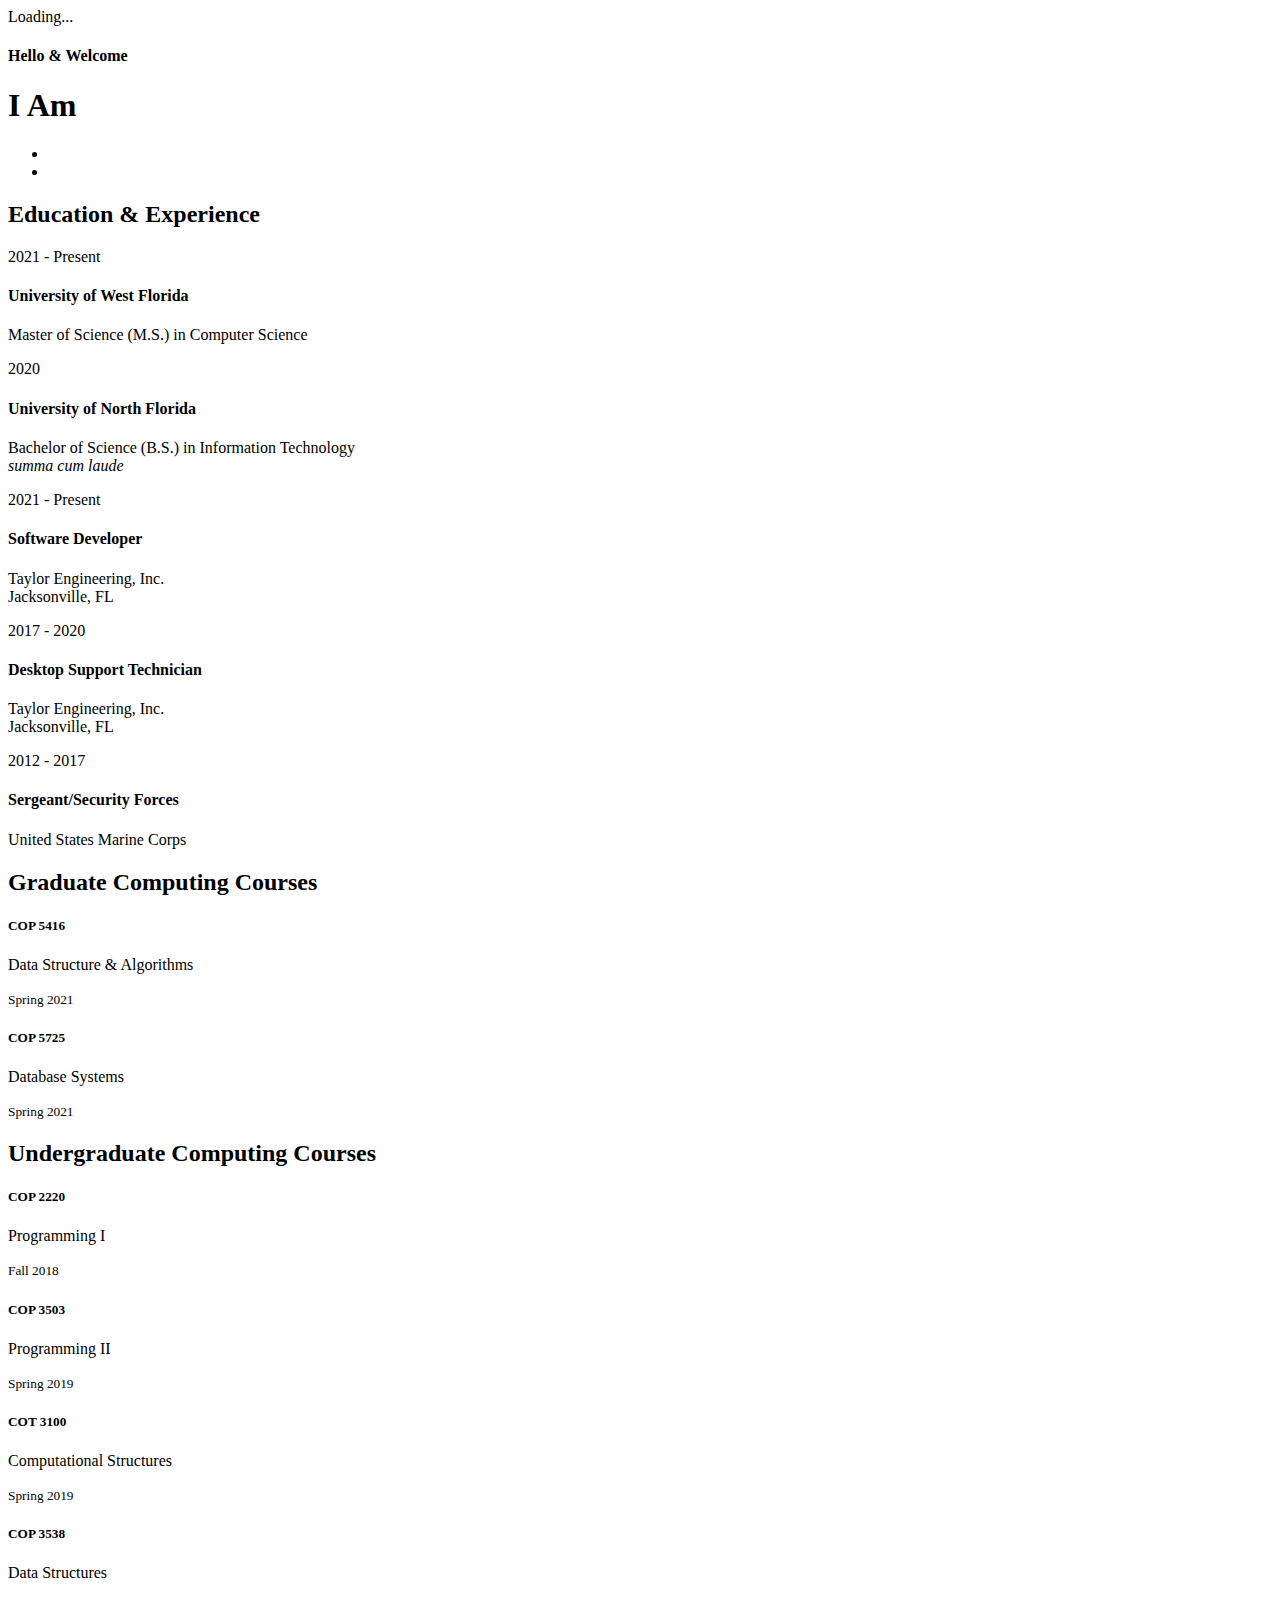
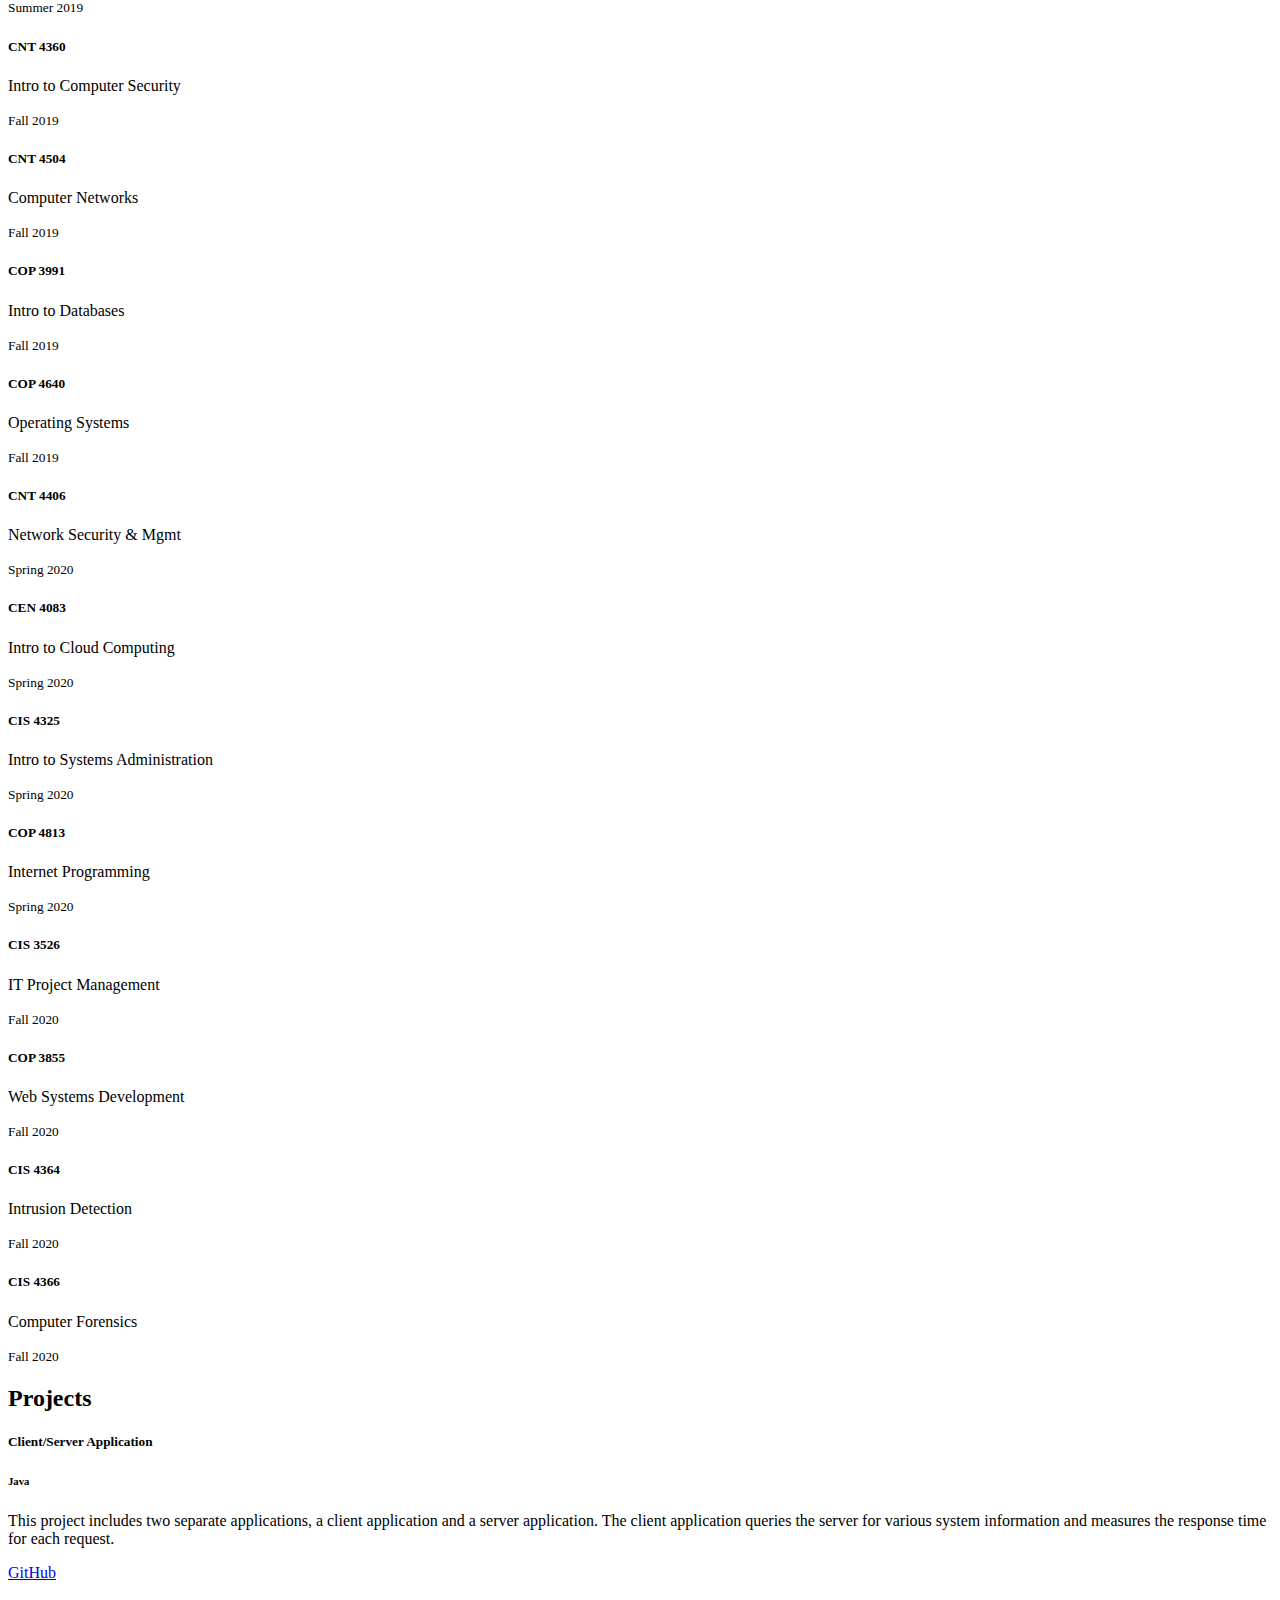
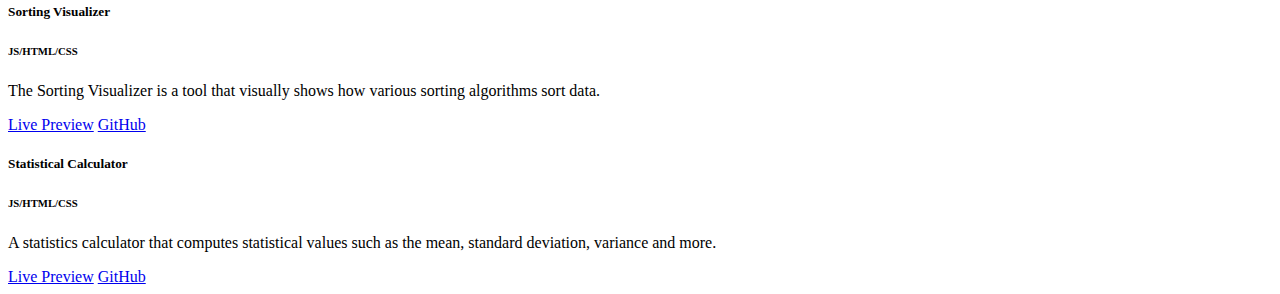
==== index.html @ 8f129121 "Updates" ====
<!DOCTYPE html>
<html lang="en">

<head>
    <meta http-equiv="Content-Type" content="text/html; charset=utf-8">

    <meta name="viewport" content="width=device-width, initial-scale=1">
    <title>Michael J. Whalen III</title>

    <link rel="shortcut icon" href="images/favicon.ico">

    <!--Bootstrap Css-->
    <link rel="stylesheet" href="css/bootstrap.min.css" />

    <!-- Materialdesign icons Css -->
    <link rel="stylesheet" href="css/materialdesignicons.min.css">

    <!-- Custom style Css -->
    <link rel="stylesheet" href="css/style.css">
</head>

<body>

    <!-- START LOADER -->
    <div id="preloader">
        <div id="status">
            <div class="spinner">Loading...</div>
        </div>
    </div>
    <!-- END LOADER -->

    <!--START HOME-->
    <section class="section h-100vh jarallax" data-jarallax='{"speed": 0.2}'
        style="background-image: url('images/helen-dark.jpg');" id="home">
        <div class="bg-overlay"></div>
        <div class="home-table">
            <div class="home-table-center">
                <div class="container position-relative z-index">
                    <div class="row justify-content-center">
                        <div class="col-lg-12">
                            <div class="text-white text-center">
                                <h4>Hello & Welcome</h4>
                                <h1 class="header_title mb-0 mt-1">I Am <span class="element font-weight-bold"
                                        data-elements="Mike Whalen.,A Software Developer.,pursuing a M.S. in Computer Science degree."></span></h1>
                                <ul class="social_home list-unstyled text-center pt-4">
                                    <li class="list-inline-item"><a
                                            href="https://www.linkedin.com/in/mikewhaleniii" target="_blank"><i
                                                class="mdi mdi-linkedin"></i></a></li>
                                    <li class="list-inline-item"><a href="https://github.com/MikeWhalenIII"
                                            target="_blank"><i class="mdi mdi-github-circle"></i></a></li>
                                </ul>
                            </div>
                        </div>
                    </div>
                </div>
            </div>
        </div>
    </section>
    <!--END HOME-->

    <!-- START EXP. & EDU. -->
    <section class="section" id="education">
        <div class="container">
            <div class="row justify-content-center">
                <div class="col-lg-12">
                    <div class="text-center mx-auto section-main-title">
                        <h2><span class="font-weight-bold">Education & Experience</span></h2>
                        <div class="main-title-border">
                            <i class="mdi mdi-asterisk"></i>
                        </div>
                    </div>
                </div>
            </div>
            <div class="row pt-4">
                <!-- Education -->
                <div class="col-lg-5">
                    <div class="cv_edu_exp mt-3">
                        <div class="cv_edu_exp_box mt-4">
                            <div class="row">
                                <div class="col-lg-12">
                                    <div class="cv_edu_exp_year font-weight-bold text-custom position-relative">2021 -
                                        Present</div>
                                    <div class="cb_edu_exp_detail">
                                        <h4>University of West Florida</h4>
                                        <p class="cv_desc mb-0">Master of Science (M.S.) in Computer Science</p>
                                    </div>
                                </div>
                            </div>
                        </div>
                        <div class="cv_edu_exp_box mt-4">
                            <div class="row">
                                <div class="col-lg-12">
                                    <div class="cv_edu_exp_year font-weight-bold text-custom position-relative">2020</div>
                                    <div class="cb_edu_exp_detail">
                                        <h4>University of North Florida</h4>
                                        <p class="cv_desc mb-0">Bachelor of Science (B.S.) in Information Technology<br /><em>summa cum laude</em></p>
                                    </div>
                                </div>
                            </div>
                        </div>
                    </div>
                </div>

                <!-- Work Experience -->
                <div class="col-lg-5 offset-lg-2">
                    <div class="cv_edu_exp mt-3">
                        <div class="cv_edu_exp_box mt-4">
                            <div class="row">
                                <div class="col-lg-12">
                                    <div class="cv_edu_exp_year font-weight-bold text-custom position-relative">2021 -
                                        Present</div>
                                    <div class="cb_edu_exp_detail">
                                        <h4>Software Developer</h4>
                                        <p class="cv_desc mb-0">Taylor Engineering, Inc.<br>Jacksonville, FL</p>
                                    </div>
                                </div>
                            </div>
                        </div>

                        <div class="cv_edu_exp_box mt-4">
                            <div class="row">
                                <div class="col-lg-12">
                                    <div class="cv_edu_exp_year font-weight-bold text-custom position-relative">2017 -
                                        2020</div>
                                    <div class="cb_edu_exp_detail">
                                        <h4>Desktop Support Technician</h4>
                                        <p class="cv_desc mb-0">Taylor Engineering, Inc.<br>Jacksonville, FL</p>
                                    </div>
                                </div>
                            </div>
                        </div>

                        <div class="cv_edu_exp_box mt-4">
                            <div class="row">
                                <div class="col-lg-12">
                                    <div class="cv_edu_exp_year font-weight-bold text-custom position-relative">2012 -
                                        2017</div>
                                    <div class="cb_edu_exp_detail">
                                        <h4>Sergeant/Security Forces</h4>
                                        <p class="cv_desc mb-0">United States Marine Corps</p>
                                    </div>
                                </div>
                            </div>
                        </div>

                    </div>
                </div>
            </div>
        </div>
    </section>
    <!-- END EXP. & EDU. -->
    <div class="lan_funfact"></div>

    <!-- START GRADUTE COMPUTING COURSES -->
    <section class="section" id="courses">
        <div class="container">
            <div class="row justify-content-center">
                <div class="col-lg-12">
                    <div class="text-center mx-auto section-main-title">
                        <h2><span class="font-weight-bold">Graduate Computing Courses</span></h2>
                        <div class="main-title-border">
                            <i class="mdi mdi-asterisk"></i>
                        </div>
                    </div>
                </div>
            </div>
        </div>

        <div class="container mt-4">
            <div class="row justify-content-center">
                <div class="col-auto mb-3">
                    <div class="card text-center h-100" style="width: 15rem;">
                        <div class="card-body">
                            <h5 class="card-title">COP 5416</h5>
                            <p class="card-text">Data Structure & Algorithms</p>
                        </div>
                        <div class="card-footer"><small class="text-muted">Spring 2021</small></p>
                        </div>
                    </div>
                </div>

                <div class="col-auto mb-3">
                    <div class="card text-center h-100" style="width: 15rem;">
                        <div class="card-body">
                            <h5 class="card-title">COP 5725</h5>
                            <p class="card-text">Database Systems</p>
                        </div>
                        <div class="card-footer"><small class="text-muted">Spring 2021</small></p>
                        </div>
                    </div>
                </div>
            </div>
        </div>
    </section>
    <!-- END GRADUATE COMPUTING COURSES -->
    <section class="lan_funfact"></section>

    <!-- START UNDERGRAD COMPUTING COURSES -->
    <section class="section" id="courses">
        <div class="container">
            <div class="row justify-content-center">
                <div class="col-lg-12">
                    <div class="text-center mx-auto section-main-title">
                        <h2><span class="font-weight-bold">Undergraduate Computing Courses</span></h2>
                        <div class="main-title-border">
                            <i class="mdi mdi-asterisk"></i>
                        </div>
                    </div>
                </div>
            </div>
        </div>


        <div class="container mt-4">
            <div class="row justify-content-center">
                <div class="col-auto mb-3">
                    <div class="card text-center h-100" style="width: 15rem;">
                        <div class="card-body">
                            <h5 class="card-title">COP 2220</h5>
                            <p class="card-text">Programming I</p>
                        </div>
                        <div class="card-footer"><small class="text-muted">Fall 2018</small></p>
                        </div>
                    </div>
                </div>

                <div class="col-auto mb-3">
                    <div class="card text-center h-100" style="width: 15rem;">
                        <div class="card-body">
                            <h5 class="card-title">COP 3503</h5>
                            <p class="card-text">Programming II</p>
                        </div>
                        <div class="card-footer"><small class="text-muted">Spring 2019</small></p>
                        </div>
                    </div>
                </div>

                <div class="col-auto mb-3">
                    <div class="card text-center h-100" style="width: 15rem;">
                        <div class="card-body">
                            <h5 class="card-title">COT 3100</h5>
                            <p class="card-text">Computational Structures</p>
                        </div>
                        <div class="card-footer"><small class="text-muted">Spring 2019</small></p>
                        </div>
                    </div>
                </div>



                <div class="col-auto mb-3">
                    <div class="card text-center h-100" style="width: 15rem;">
                        <div class="card-body">
                            <h5 class="card-title">COP 3538</h5>
                            <p class="card-text">Data Structures</p>
                        </div>
                        <div class="card-footer"><small class="text-muted">Summer 2019</small></p>
                        </div>
                    </div>
                </div>

                <div class="col-auto mb-3">
                    <div class="card text-center h-100" style="width: 15rem;">
                        <div class="card-body">
                            <h5 class="card-title">CNT 4360</h5>
                            <p class="card-text">Intro to Computer Security</p>
                        </div>
                        <div class="card-footer"><small class="text-muted">Fall 2019</small></p>
                        </div>
                    </div>
                </div>

                <div class="col-auto mb-3">
                    <div class="card text-center h-100" style="width: 15rem;">
                        <div class="card-body">
                            <h5 class="card-title">CNT 4504</h5>
                            <p class="card-text">Computer Networks</p>
                        </div>
                        <div class="card-footer"><small class="text-muted">Fall 2019</small></p>
                        </div>
                    </div>
                </div>

                <div class="col-auto mb-3">
                    <div class="card text-center h-100" style="width: 15rem;">
                        <div class="card-body">
                            <h5 class="card-title">COP 3991</h5>
                            <p class="card-text">Intro to Databases</p>
                        </div>
                        <div class="card-footer"><small class="text-muted">Fall 2019</small></p>
                        </div>
                    </div>
                </div>

                <div class="col-auto mb-3">
                    <div class="card text-center h-100" style="width: 15rem;">
                        <div class="card-body">
                            <h5 class="card-title">COP 4640</h5>
                            <p class="card-text">Operating Systems</p>
                        </div>
                        <div class="card-footer"><small class="text-muted">Fall 2019</small></p>
                        </div>
                    </div>
                </div>

                <div class="col-auto mb-3">
                    <div class="card text-center h-100" style="width: 15rem;">
                        <div class="card-body">
                            <h5 class="card-title">CNT 4406</h5>
                            <p class="card-text">Network Security & Mgmt</p>
                        </div>
                        <div class="card-footer"><small class="text-muted">Spring 2020</small>
                            </p>
                        </div>
                    </div>
                </div>

                <div class="col-auto mb-3">
                    <div class="card text-center h-100" style="width: 15rem;">
                        <div class="card-body">
                            <h5 class="card-title">CEN 4083</h5>
                            <p class="card-text">Intro to Cloud Computing</p>
                        </div>
                        <div class="card-footer"><small class="text-muted">Spring
                                2020</small></p>
                        </div>
                    </div>
                </div>

                <div class="col-auto mb-3">
                    <div class="card text-center h-100" style="width: 15rem;">
                        <div class="card-body">
                            <h5 class="card-title">CIS 4325</h5>
                            <p class="card-text">Intro to Systems Administration</p>
                        </div>
                        <div class="card-footer"><small class="text-muted">Spring
                                2020</small></p>
                        </div>
                    </div>
                </div>

                <div class="col-auto mb-3">
                    <div class="card text-center h-100" style="width: 15rem;">
                        <div class="card-body">
                            <h5 class="card-title">COP 4813</h5>
                            <p class="card-text">Internet Programming</p>
                        </div>
                        <div class="card-footer"><small class="text-muted">Spring
                                2020</small></p>
                        </div>
                    </div>
                </div>

                <div class="col-auto mb-3">
                    <div class="card text-center h-100" style="width: 15rem;">
                        <div class="card-body">
                            <h5 class="card-title">CIS 3526</h5>
                            <p class="card-text">IT Project Management</p>
                        </div>
                        <div class="card-footer"><small class="text-muted">Fall
                                2020</small></p>
                        </div>
                    </div>
                </div>

                <div class="col-auto mb-3">
                    <div class="card text-center h-100" style="width: 15rem;">
                        <div class="card-body">
                            <h5 class="card-title">COP 3855</h5>
                            <p class="card-text">Web Systems Development</p>
                        </div>
                        <div class="card-footer"><small class="text-muted">Fall 2020</small></p>
                        </div>
                    </div>
                </div>

                <div class="col-auto mb-3">
                    <div class="card text-center h-100" style="width: 15rem;">
                        <div class="card-body">
                            <h5 class="card-title">CIS 4364</h5>
                            <p class="card-text">Intrusion Detection</p>
                        </div>
                        <div class="card-footer"><small class="text-muted">Fall 2020</small>
                            </p>
                        </div>
                    </div>
                </div>

                <div class="col-auto mb-3">
                    <div class="card text-center h-100" style="width: 15rem;">
                        <div class="card-body">
                            <h5 class="card-title">CIS 4366</h5>
                            <p class="card-text">Computer Forensics
                            </p>
                        </div>
                        <div class="card-footer"><small class="text-muted">Fall
                                2020</small></p>
                        </div>
                    </div>
                </div>
            </div>
        </div>
    </section>
    <!-- END UNDERGRAD COMPUTING COURSES -->
    <section class="lan_funfact"></section>

    <!-- START PROJECTS -->
    <section class="section" id="projects">
        <div class="container">
            <div class="row justify-content-center">
                <div class="col-lg-12">
                    <div class="text-center mx-auto section-main-title">
                        <h2><span class="font-weight-bold">Projects</span></h2>
                        <div class="main-title-border">
                            <i class="mdi mdi-asterisk"></i>
                        </div>
                    </div>
                </div>
            </div>
        </div>

        <div class="container mt-4">
            <div class="card-deck">
                <div class="card text-center">
                    <div class="card-body">
                        <h5 class="card-title">Client/Server Application</h5>
                        <h6 class="card-subtitle mb-2 text-muted">Java</h6>
                        <p class="card-text">This project includes two separate applications, a client application
                            and a
                            server application. The client application queries the server for various system
                            information
                            and
                            measures the response time for each request.</p>
                    </div>
                    <div class="card-footer">

                        <a href="https://github.com/MikeWhalenIII/Java-Client-Server-Application" target="_blank"
                            class="card-link"><i class="mdi mdi-github-circle"></i> GitHub</a>
                    </div>
                </div>

                <div class="card text-center">
                    <div class="card-body">
                        <h5 class="card-title">Sorting Visualizer</h5>
                        <h6 class="card-subtitle mb-2 text-muted">JS/HTML/CSS</h6>
                        <p class="card-text">The Sorting Visualizer is a tool that visually shows how various
                            sorting
                            algorithms sort data.</p>
                    </div>
                    <div class="card-footer">
                        <a href="/Sorting-Visualizer" target="_blank" class="card-link"><i class="mdi mdi-earth"></i>
                            Live Preview</a>
                        <a href="https://github.com/MikeWhalenIII/Sorting-Visualizer" target="_blank"
                            class="card-link"><i class="mdi mdi-github-circle"></i> GitHub</a>
                    </div>
                </div>

                <div class="card text-center">
                    <div class="card-body">
                        <h5 class="card-title">Statistical Calculator</h5>
                        <h6 class="card-subtitle mb-2 text-muted">JS/HTML/CSS</h6>
                        <p class="card-text">A statistics calculator that computes statistical values such as the mean,
                            standard deviation, variance and more.</p>
                    </div>
                    <div class="card-footer">
                        <a href="/Statistical-Calculator" target="_blank" class="card-link"><i
                                class="mdi mdi-earth"></i>
                            Live Preview</a>
                        <a href="https://github.com/MikeWhalenIII/Personal-Website/tree/master/Statistical-Calculator"
                            target="_blank" class="card-link"><i class="mdi mdi-github-circle"></i> GitHub</a>
                    </div>
                </div>
            </div>
        </div>
    </section>
    <!-- END PROJECTS -->

    <!-- START SPACER -->
    <section class="section bg-funfact">
    </section>
    <!-- END SPACER -->

    <!-- JAVASCRIPTS -->
    <script src="js/jquery.min.js"></script>
    <script src="js/popper.min.js"></script>
    <script src="js/bootstrap.min.js"></script>
    <!--EASING JS-->
    <script src="js/jquery.easing.min.js"></script>
    <script src="js/scrollspy.min.js"></script>
    <!-- TYPED -->
    <script src="js/typed.js"></script>
    <!-- MFP JS -->
    <script src="js/jquery.magnific-popup.min.js"></script>
    <!--PORTFOLIO FILTER JS-->
    <script src="js/isotope.js"></script>
    <!--PARTICLES ANIMATE JS-->
    <script src="js/particles.js"></script>
    <script src="js/particles.app.js"></script>
    <!-- PARALLAX JS -->
    <script src="js/parallax.js"></script>
    <!--CUSTOM JS-->
    <script src="js/custom.js"></script>
    <script>
        $(".element").each(function () {
            var $this = $(this);
            $this.typed({
                strings: $this.attr('data-elements').split(','),
                typeSpeed: 100,
                backDelay: 3500
            });
        });
    </script>
</body>

</html>
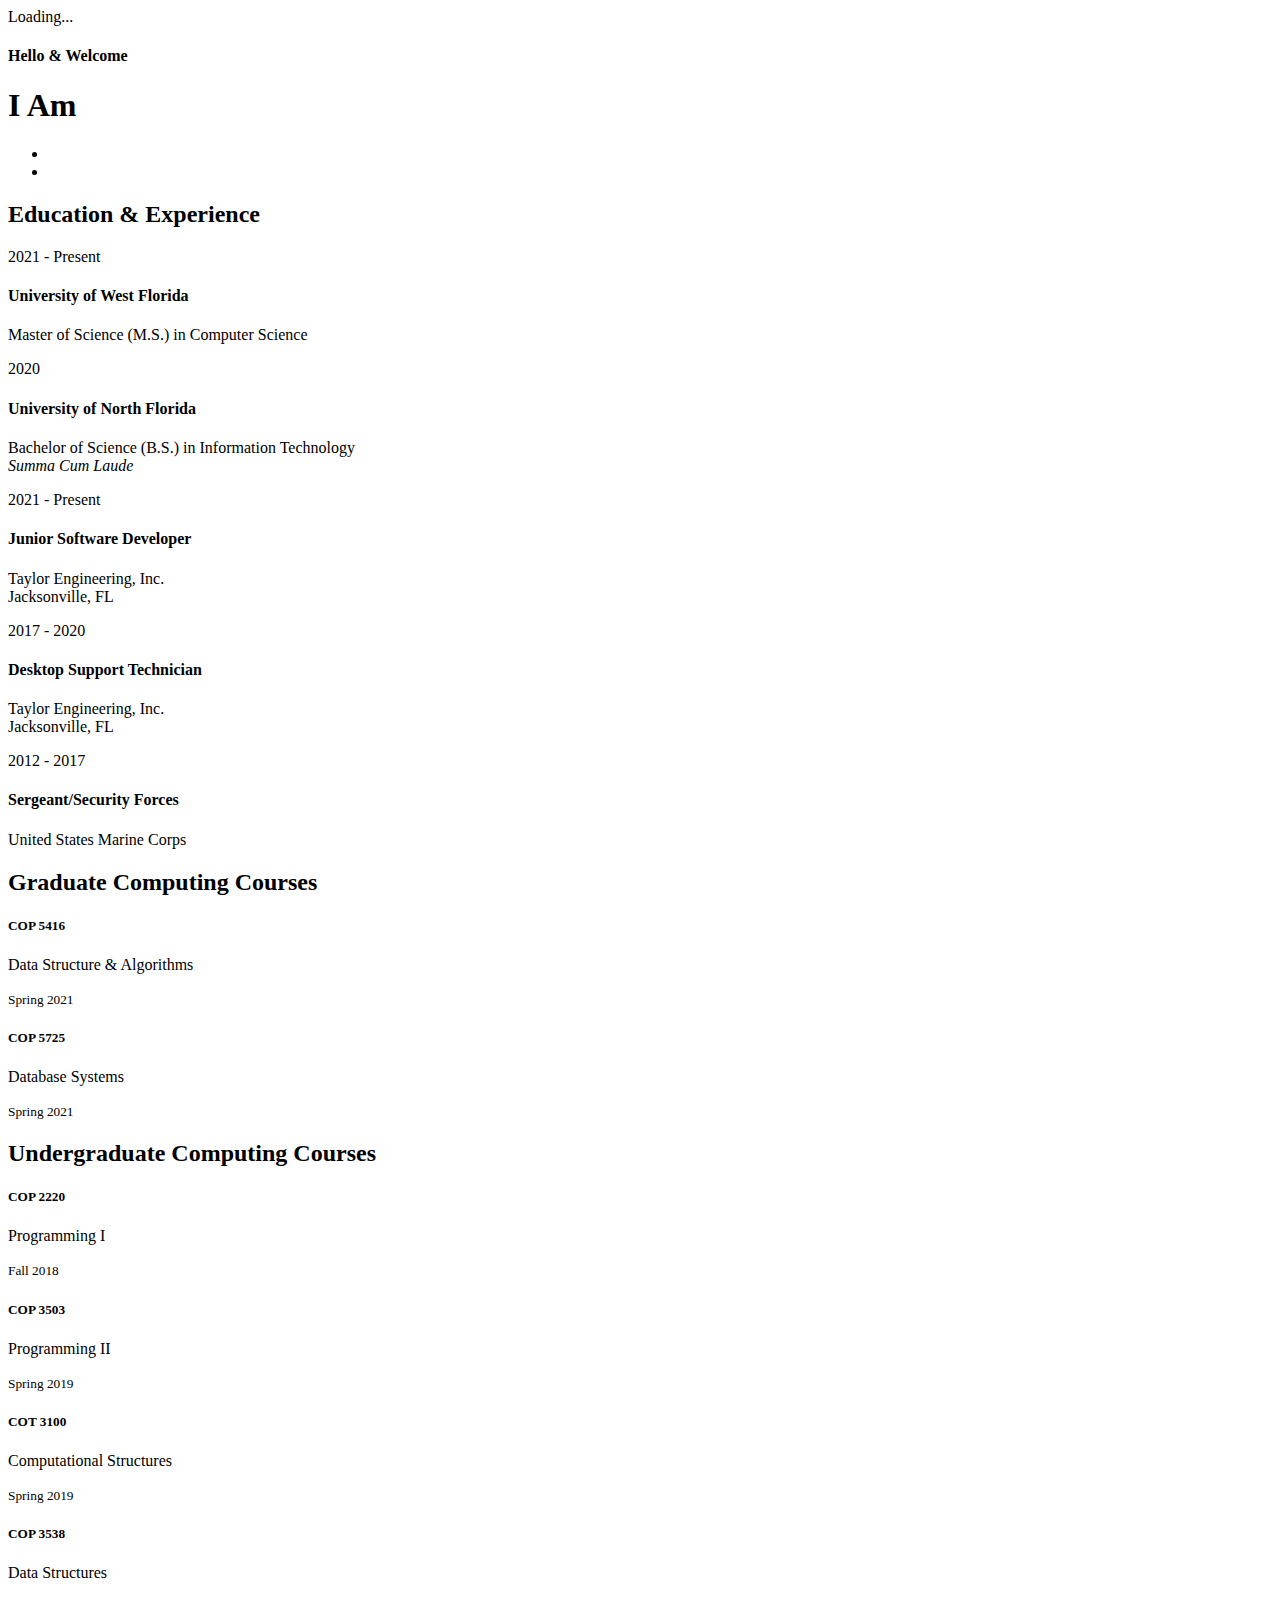
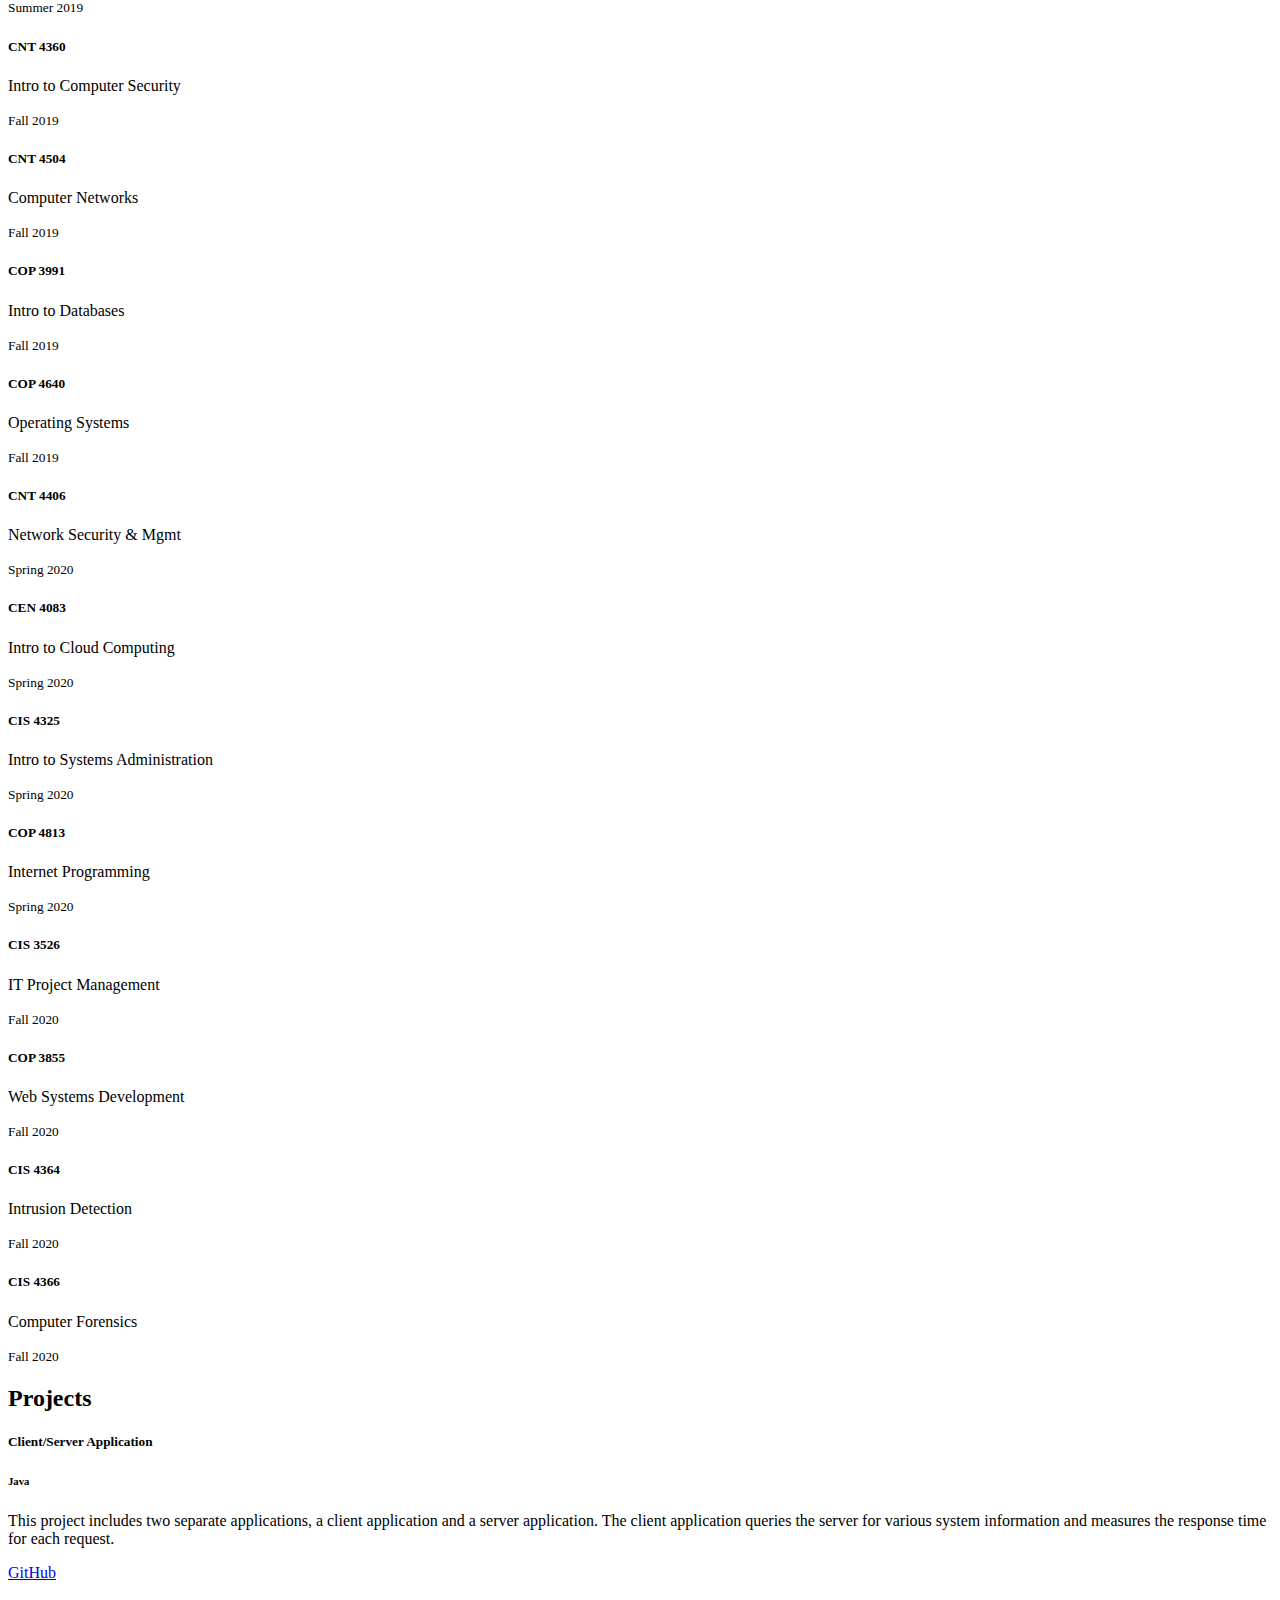
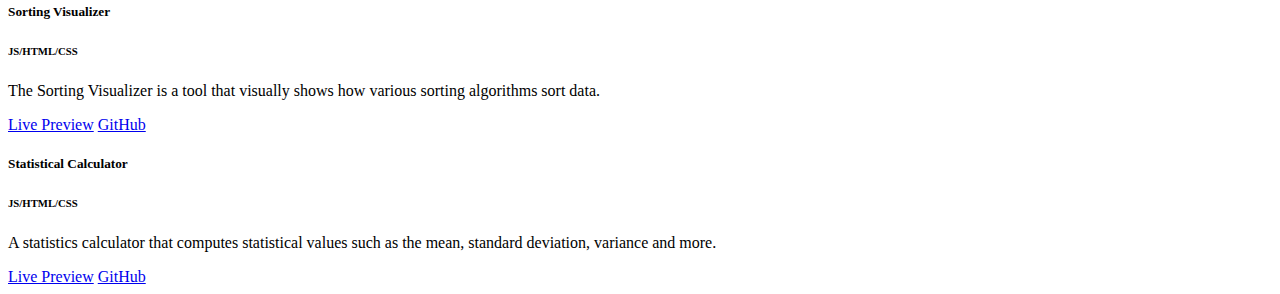
==== commit fa691d0a: "updates" ====
--- a/index.html
+++ b/index.html
@@ -93,7 +93,7 @@
                                     <div class="cv_edu_exp_year font-weight-bold text-custom position-relative">2020</div>
                                     <div class="cb_edu_exp_detail">
                                         <h4>University of North Florida</h4>
-                                        <p class="cv_desc mb-0">Bachelor of Science (B.S.) in Information Technology<br /><em>summa cum laude</em></p>
+                                        <p class="cv_desc mb-0">Bachelor of Science (B.S.) in Information Technology<br /><em>Summa Cum Laude</em></p>
                                     </div>
                                 </div>
                             </div>
@@ -110,7 +110,7 @@
                                     <div class="cv_edu_exp_year font-weight-bold text-custom position-relative">2021 -
                                         Present</div>
                                     <div class="cb_edu_exp_detail">
-                                        <h4>Software Developer</h4>
+                                        <h4>Junior Software Developer</h4>
                                         <p class="cv_desc mb-0">Taylor Engineering, Inc.<br>Jacksonville, FL</p>
                                     </div>
                                 </div>
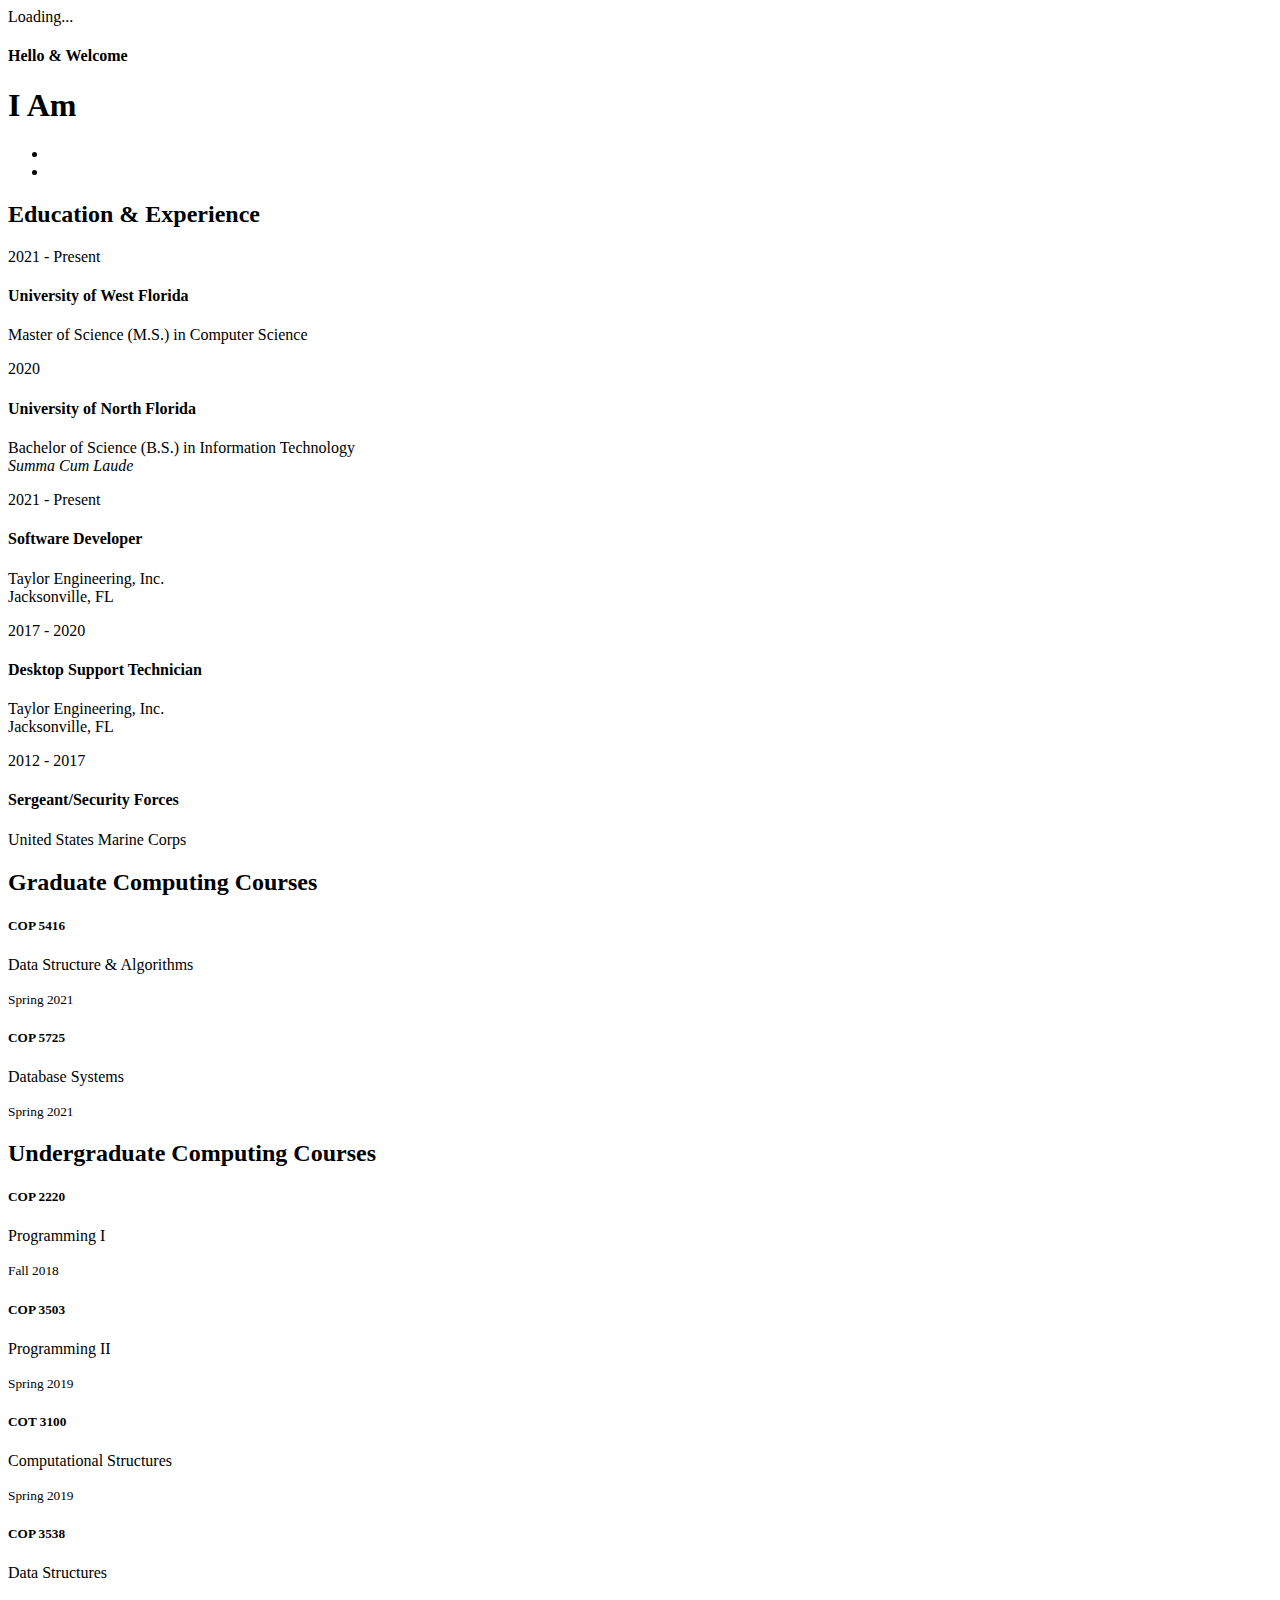
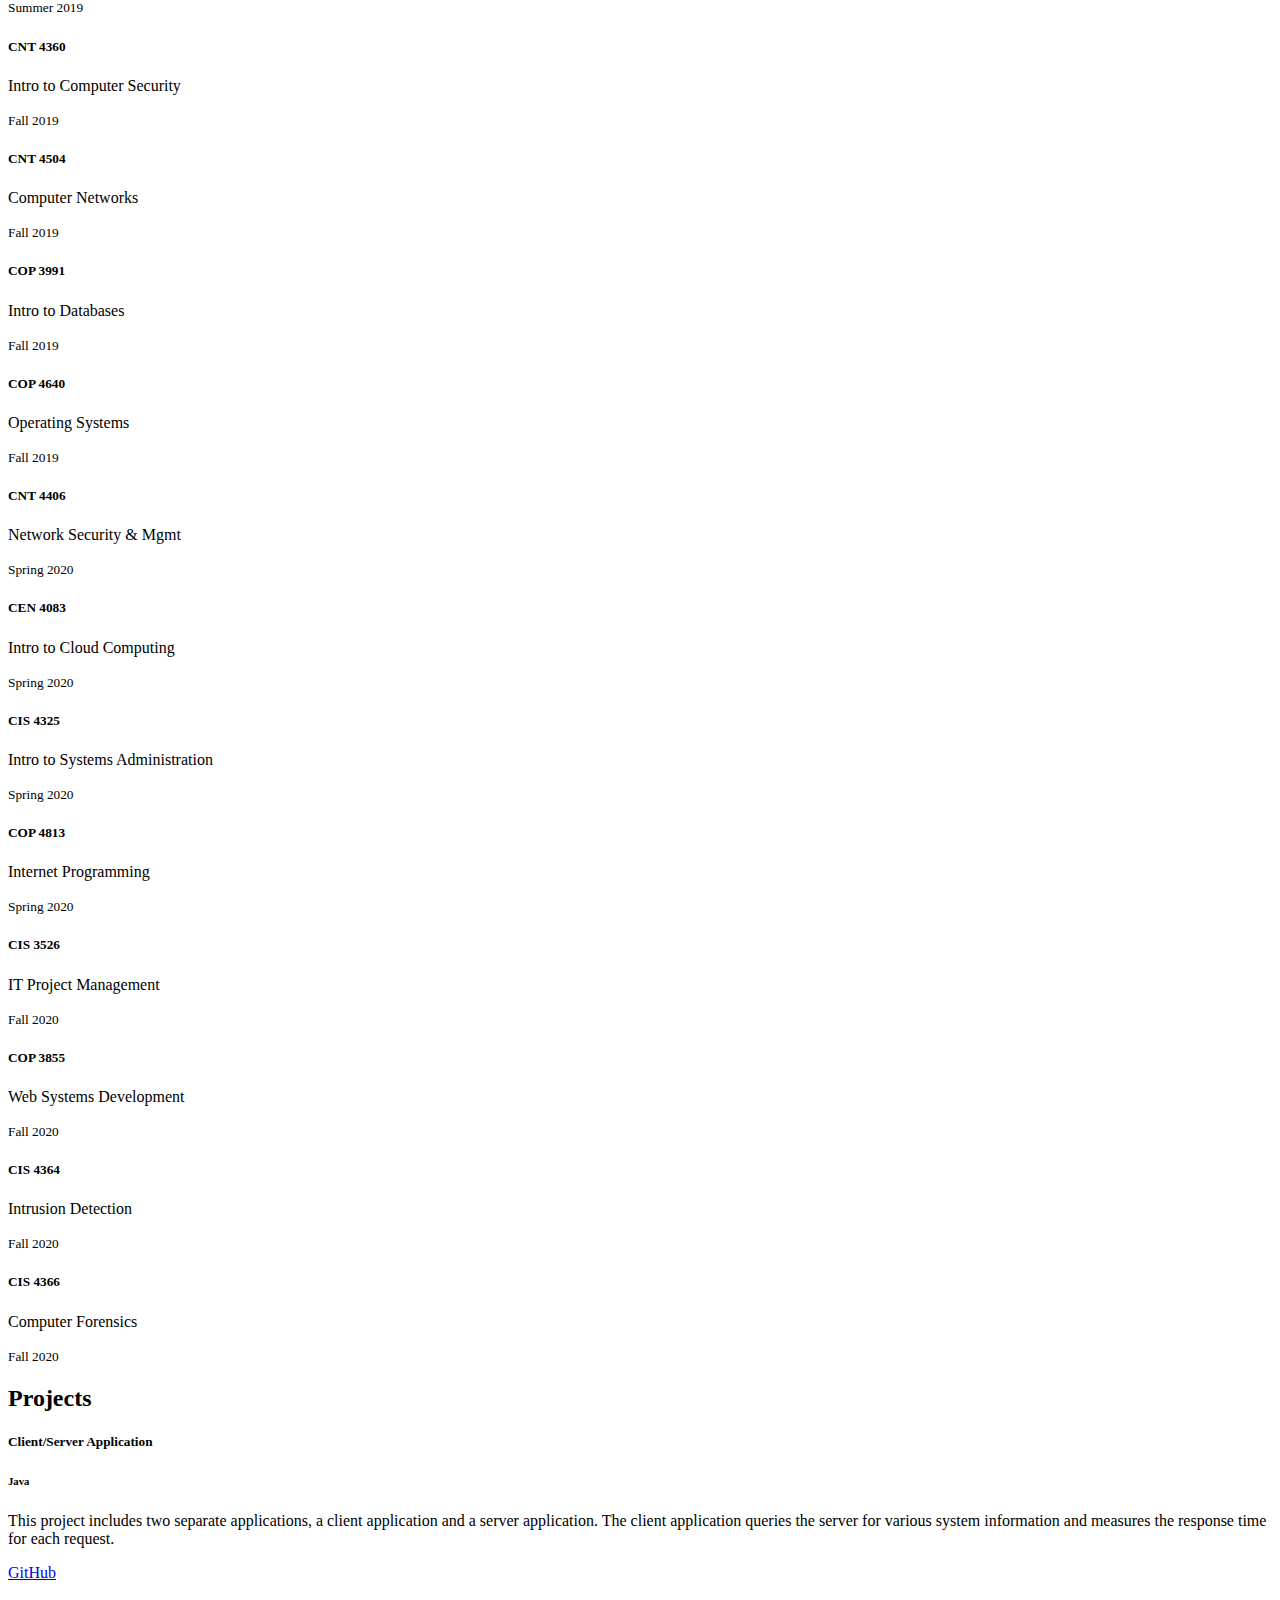
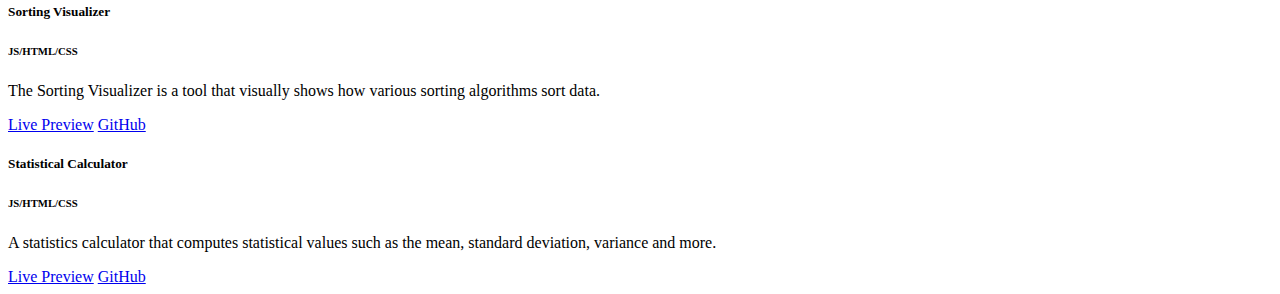
==== commit b2148fae: "updates" ====
--- a/index.html
+++ b/index.html
@@ -110,7 +110,7 @@
                                     <div class="cv_edu_exp_year font-weight-bold text-custom position-relative">2021 -
                                         Present</div>
                                     <div class="cb_edu_exp_detail">
-                                        <h4>Junior Software Developer</h4>
+                                        <h4>Software Developer</h4>
                                         <p class="cv_desc mb-0">Taylor Engineering, Inc.<br>Jacksonville, FL</p>
                                     </div>
                                 </div>
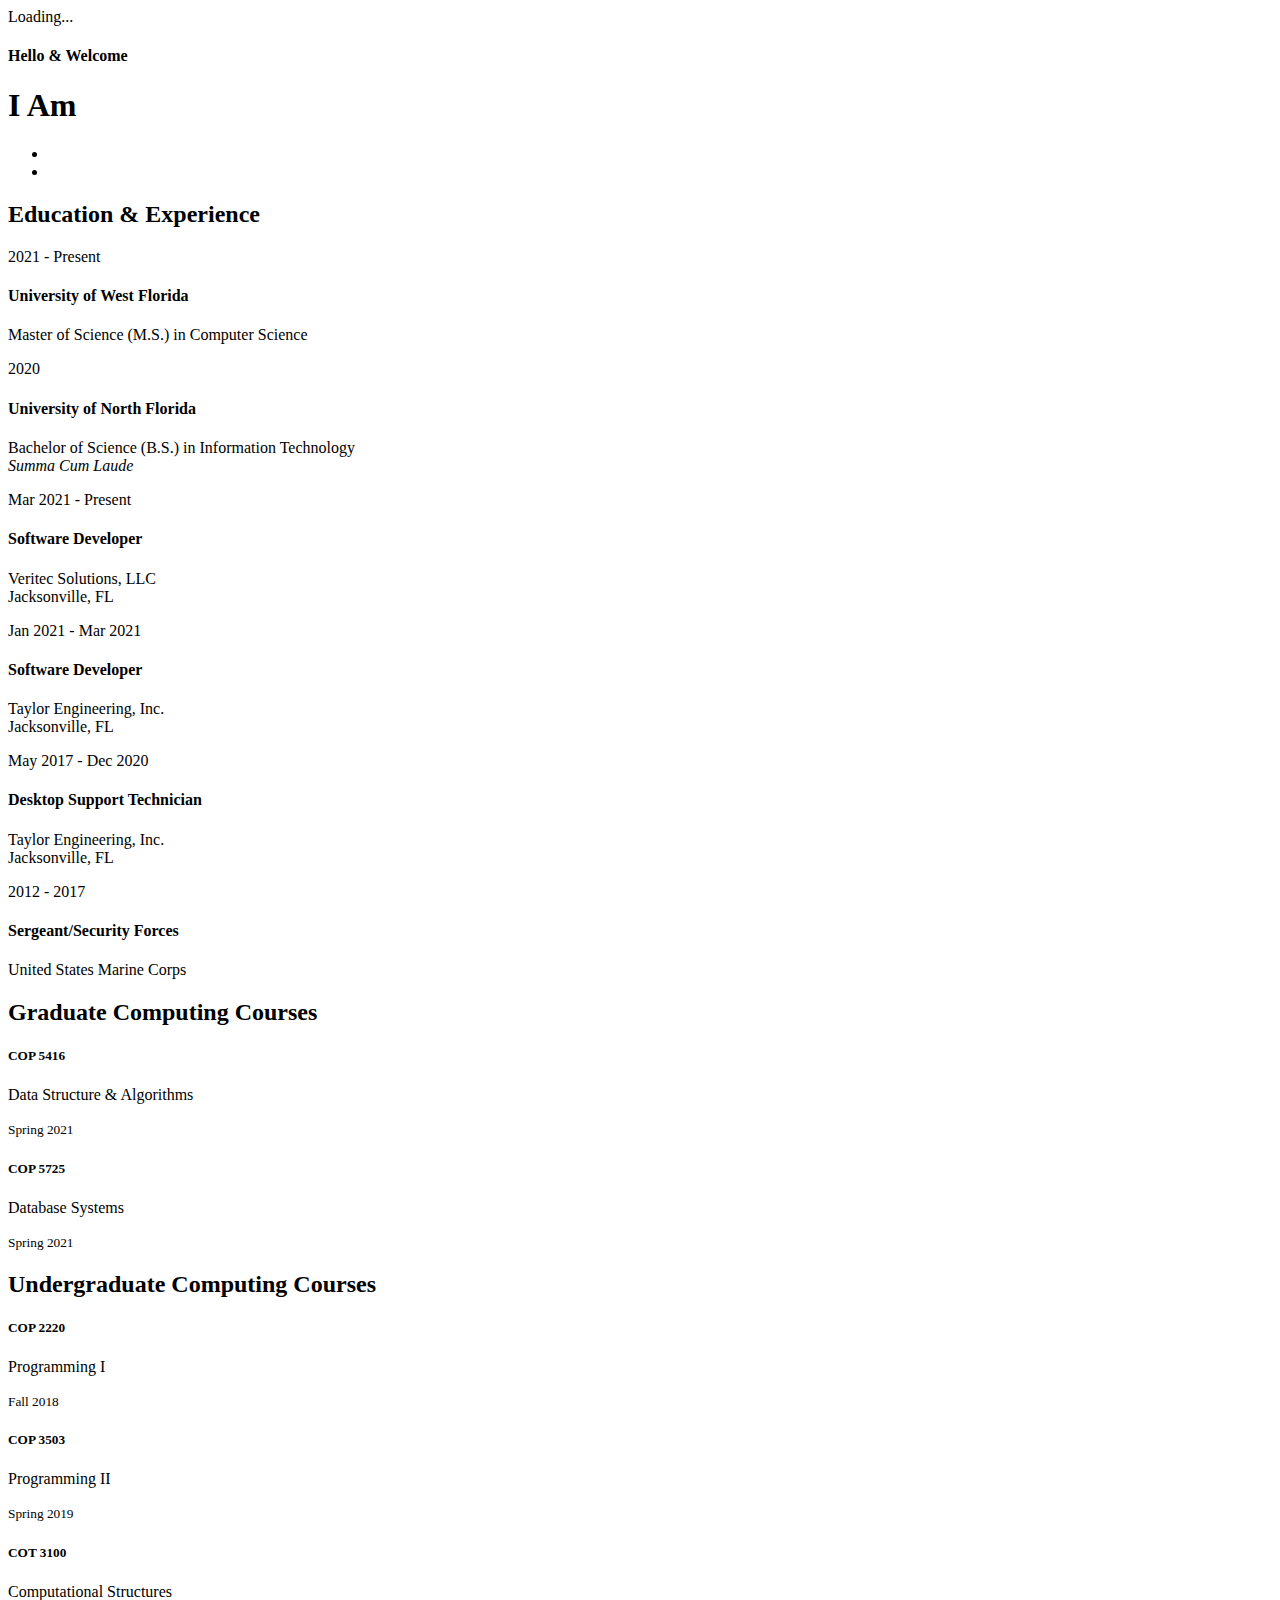
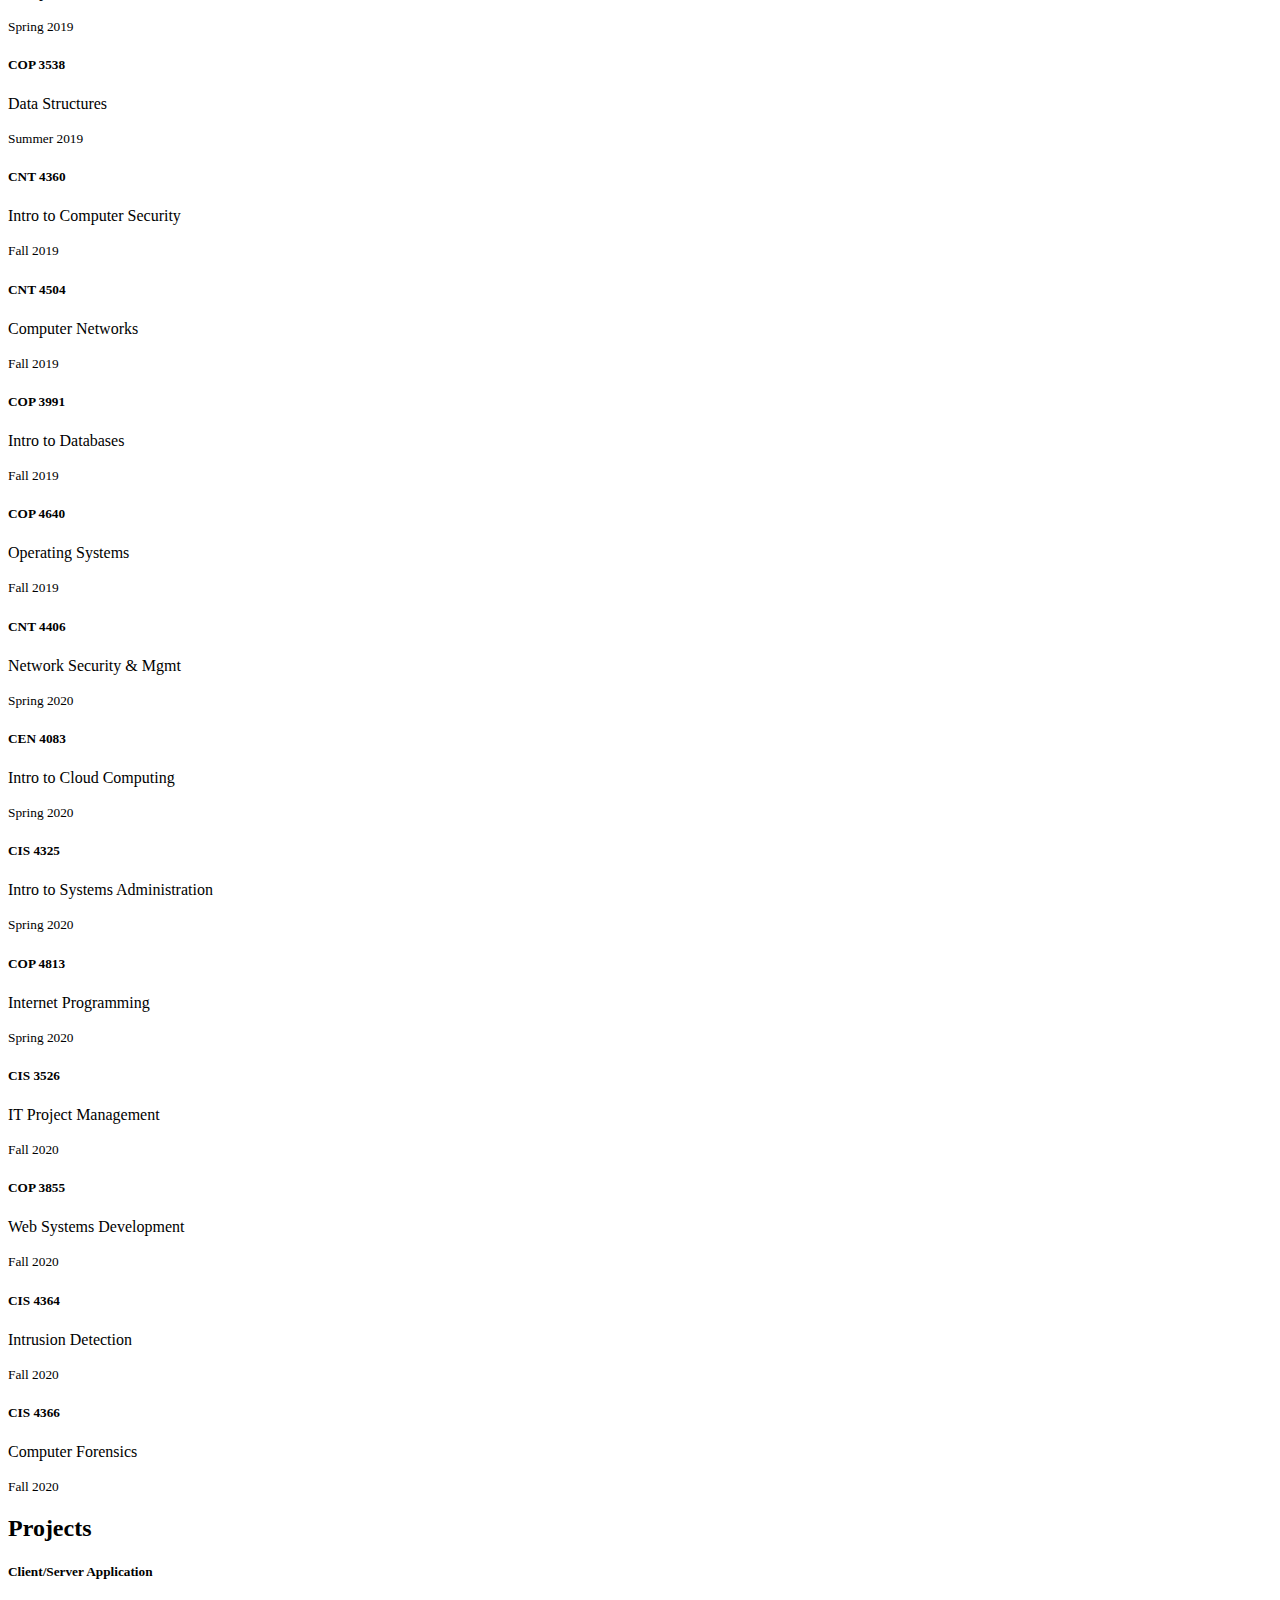
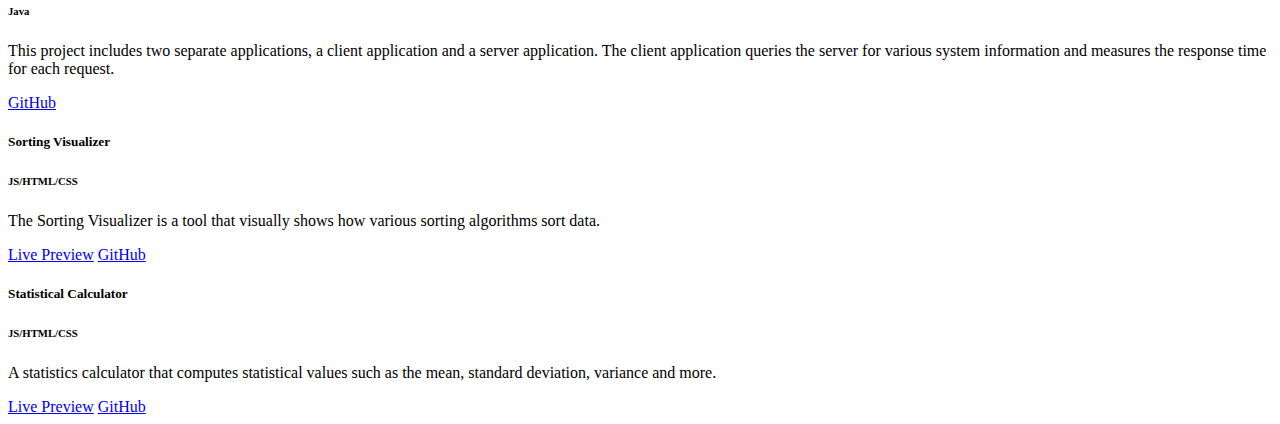
==== commit 03370567: "Updated job experience" ====
--- a/index.html
+++ b/index.html
@@ -107,8 +107,21 @@
                         <div class="cv_edu_exp_box mt-4">
                             <div class="row">
                                 <div class="col-lg-12">
-                                    <div class="cv_edu_exp_year font-weight-bold text-custom position-relative">2021 -
+                                    <div class="cv_edu_exp_year font-weight-bold text-custom position-relative">Mar 2021 -
                                         Present</div>
+                                    <div class="cb_edu_exp_detail">
+                                        <h4>Software Developer</h4>
+                                        <p class="cv_desc mb-0">Veritec Solutions, LLC<br>Jacksonville, FL</p>
+                                    </div>
+                                </div>
+                            </div>
+                        </div>
+
+                        <div class="cv_edu_exp_box mt-4">
+                            <div class="row">
+                                <div class="col-lg-12">
+                                    <div class="cv_edu_exp_year font-weight-bold text-custom position-relative">Jan 2021 -
+                                        Mar 2021</div>
                                     <div class="cb_edu_exp_detail">
                                         <h4>Software Developer</h4>
                                         <p class="cv_desc mb-0">Taylor Engineering, Inc.<br>Jacksonville, FL</p>
@@ -120,8 +133,8 @@
                         <div class="cv_edu_exp_box mt-4">
                             <div class="row">
                                 <div class="col-lg-12">
-                                    <div class="cv_edu_exp_year font-weight-bold text-custom position-relative">2017 -
-                                        2020</div>
+                                    <div class="cv_edu_exp_year font-weight-bold text-custom position-relative">May 2017 -
+                                        Dec 2020</div>
                                     <div class="cb_edu_exp_detail">
                                         <h4>Desktop Support Technician</h4>
                                         <p class="cv_desc mb-0">Taylor Engineering, Inc.<br>Jacksonville, FL</p>
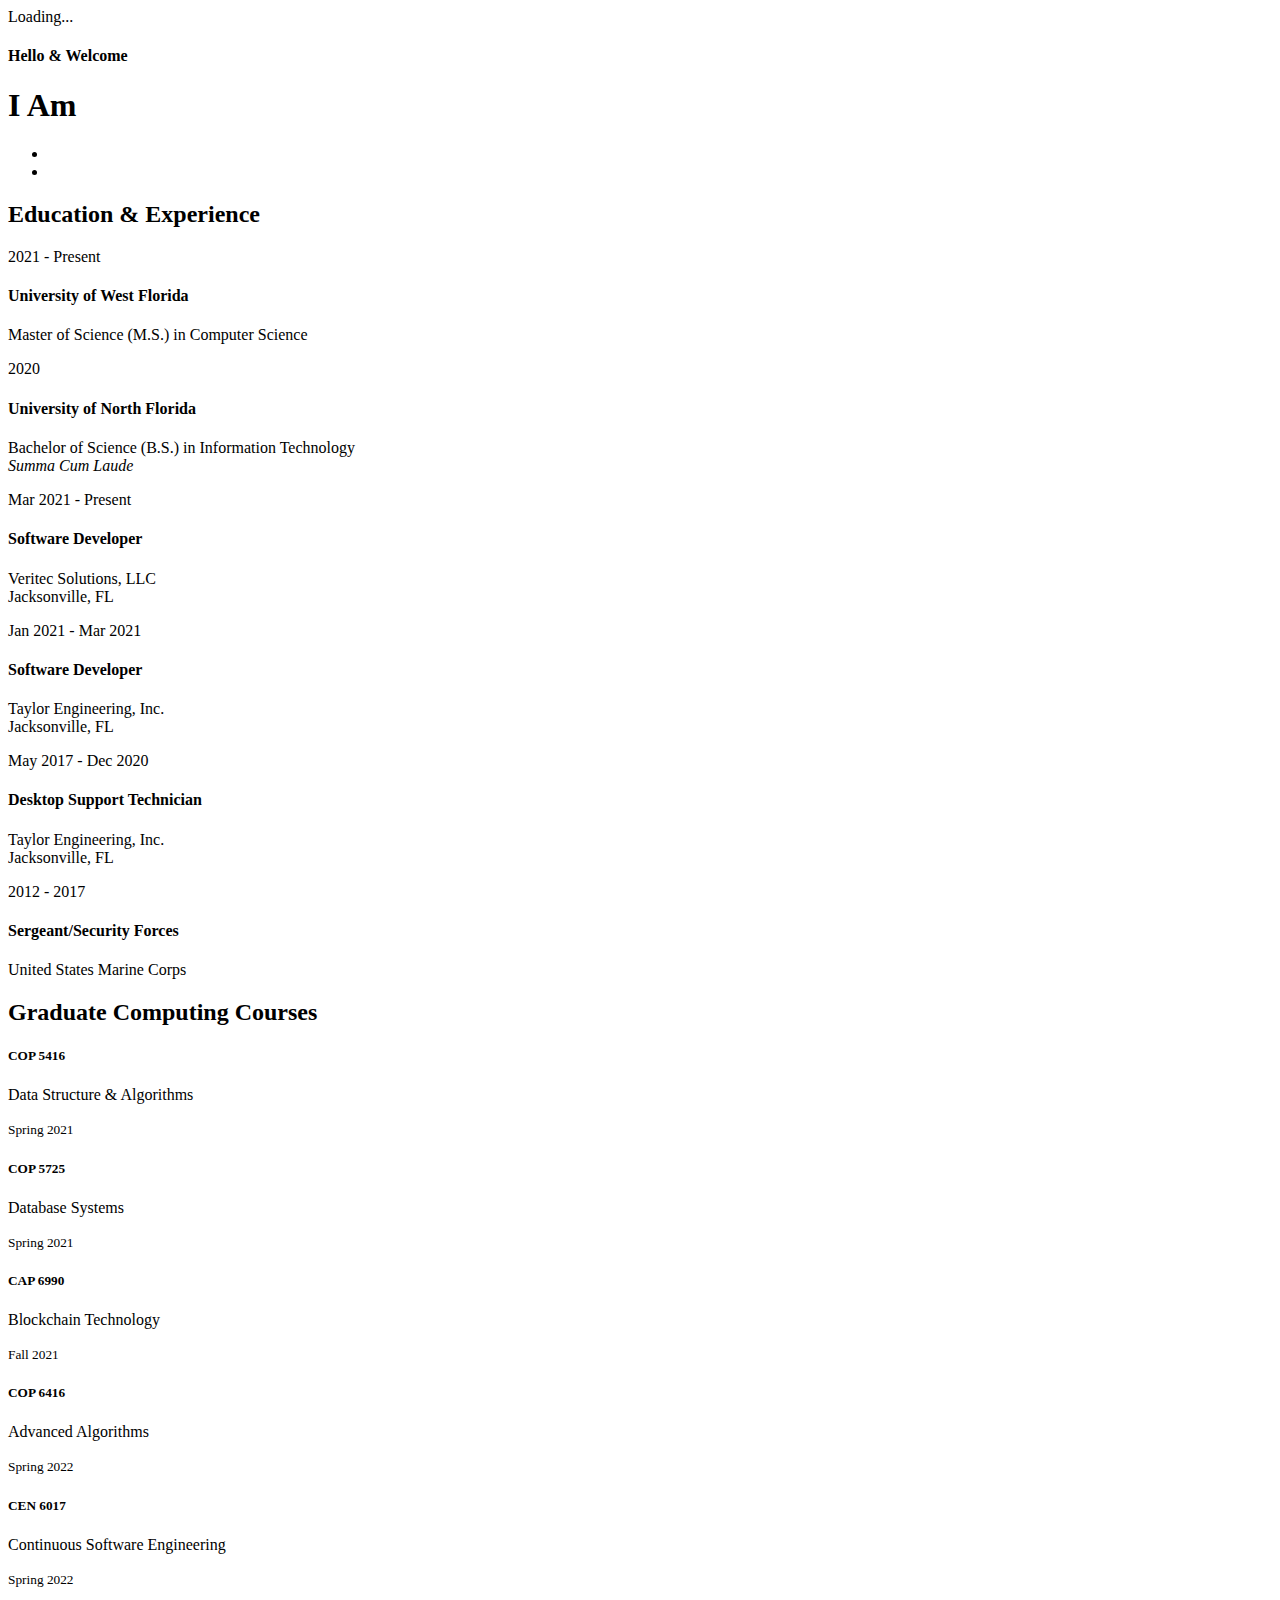
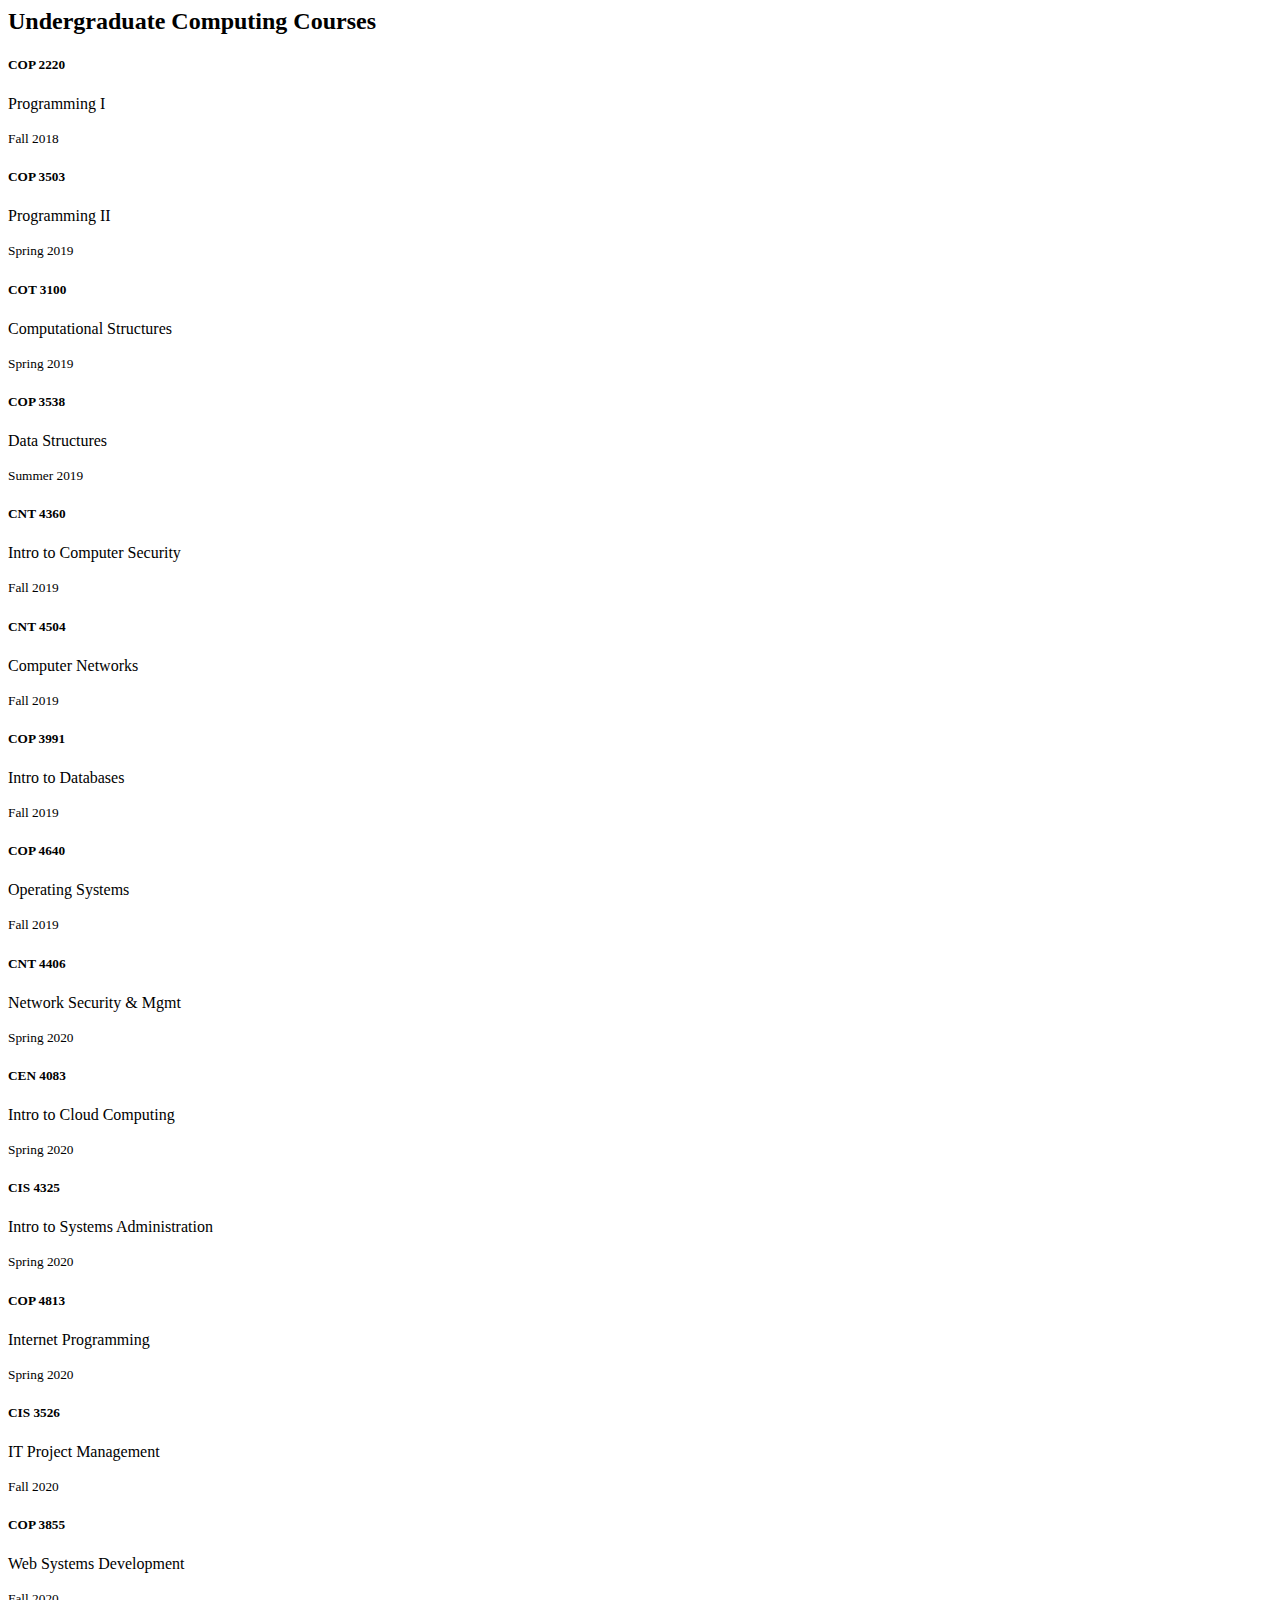
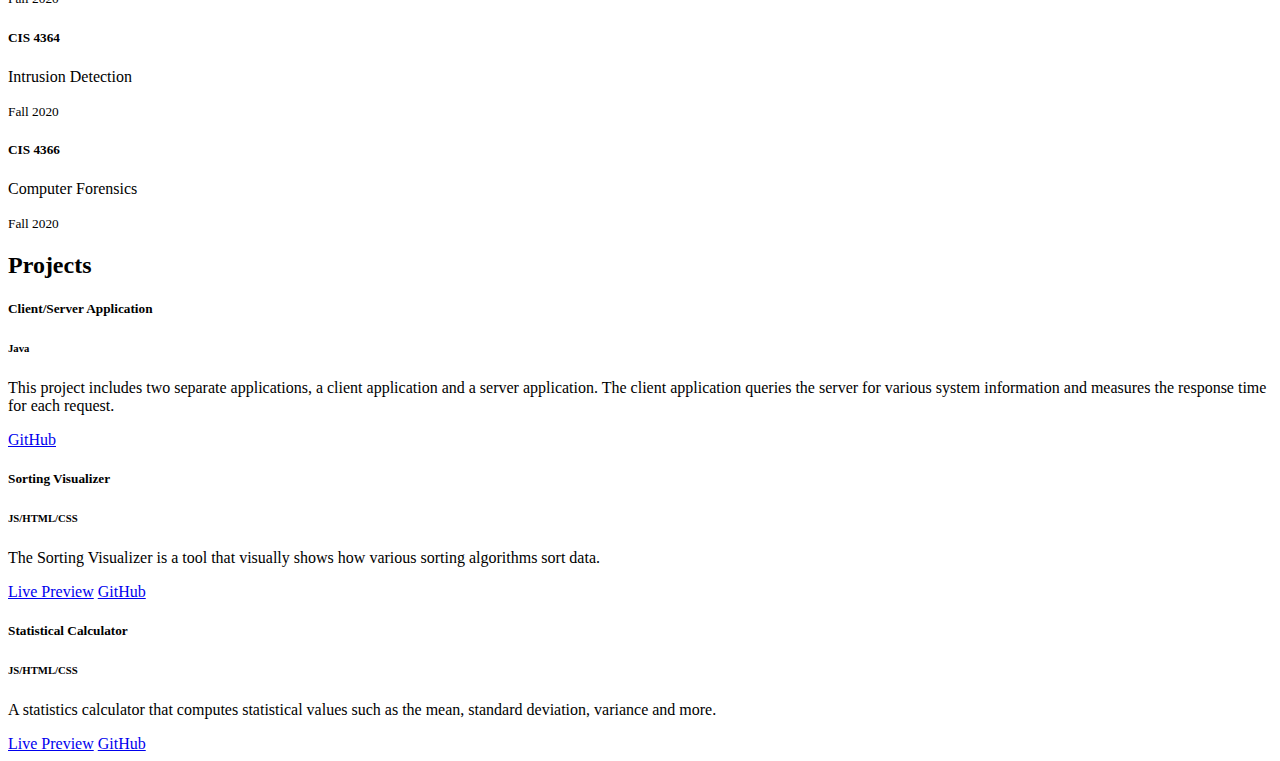
==== commit 617cc303: "Update graduate computing courses" ====
--- a/index.html
+++ b/index.html
@@ -199,6 +199,39 @@
                             <p class="card-text">Database Systems</p>
                         </div>
                         <div class="card-footer"><small class="text-muted">Spring 2021</small></p>
+                        </div>
+                    </div>
+                </div>
+
+                <div class="col-auto mb-3">
+                    <div class="card text-center h-100" style="width: 15rem;">
+                        <div class="card-body">
+                            <h5 class="card-title">CAP 6990</h5>
+                            <p class="card-text">Blockchain Technology</p>
+                        </div>
+                        <div class="card-footer"><small class="text-muted">Fall 2021</small></p>
+                        </div>
+                    </div>
+                </div>
+
+                <div class="col-auto mb-3">
+                    <div class="card text-center h-100" style="width: 15rem;">
+                        <div class="card-body">
+                            <h5 class="card-title">COP 6416</h5>
+                            <p class="card-text">Advanced Algorithms</p>
+                        </div>
+                        <div class="card-footer"><small class="text-muted">Spring 2022</small></p>
+                        </div>
+                    </div>
+                </div>
+
+                <div class="col-auto mb-3">
+                    <div class="card text-center h-100" style="width: 15rem;">
+                        <div class="card-body">
+                            <h5 class="card-title">CEN 6017</h5>
+                            <p class="card-text">Continuous Software Engineering</p>
+                        </div>
+                        <div class="card-footer"><small class="text-muted">Spring 2022</small></p>
                         </div>
                     </div>
                 </div>
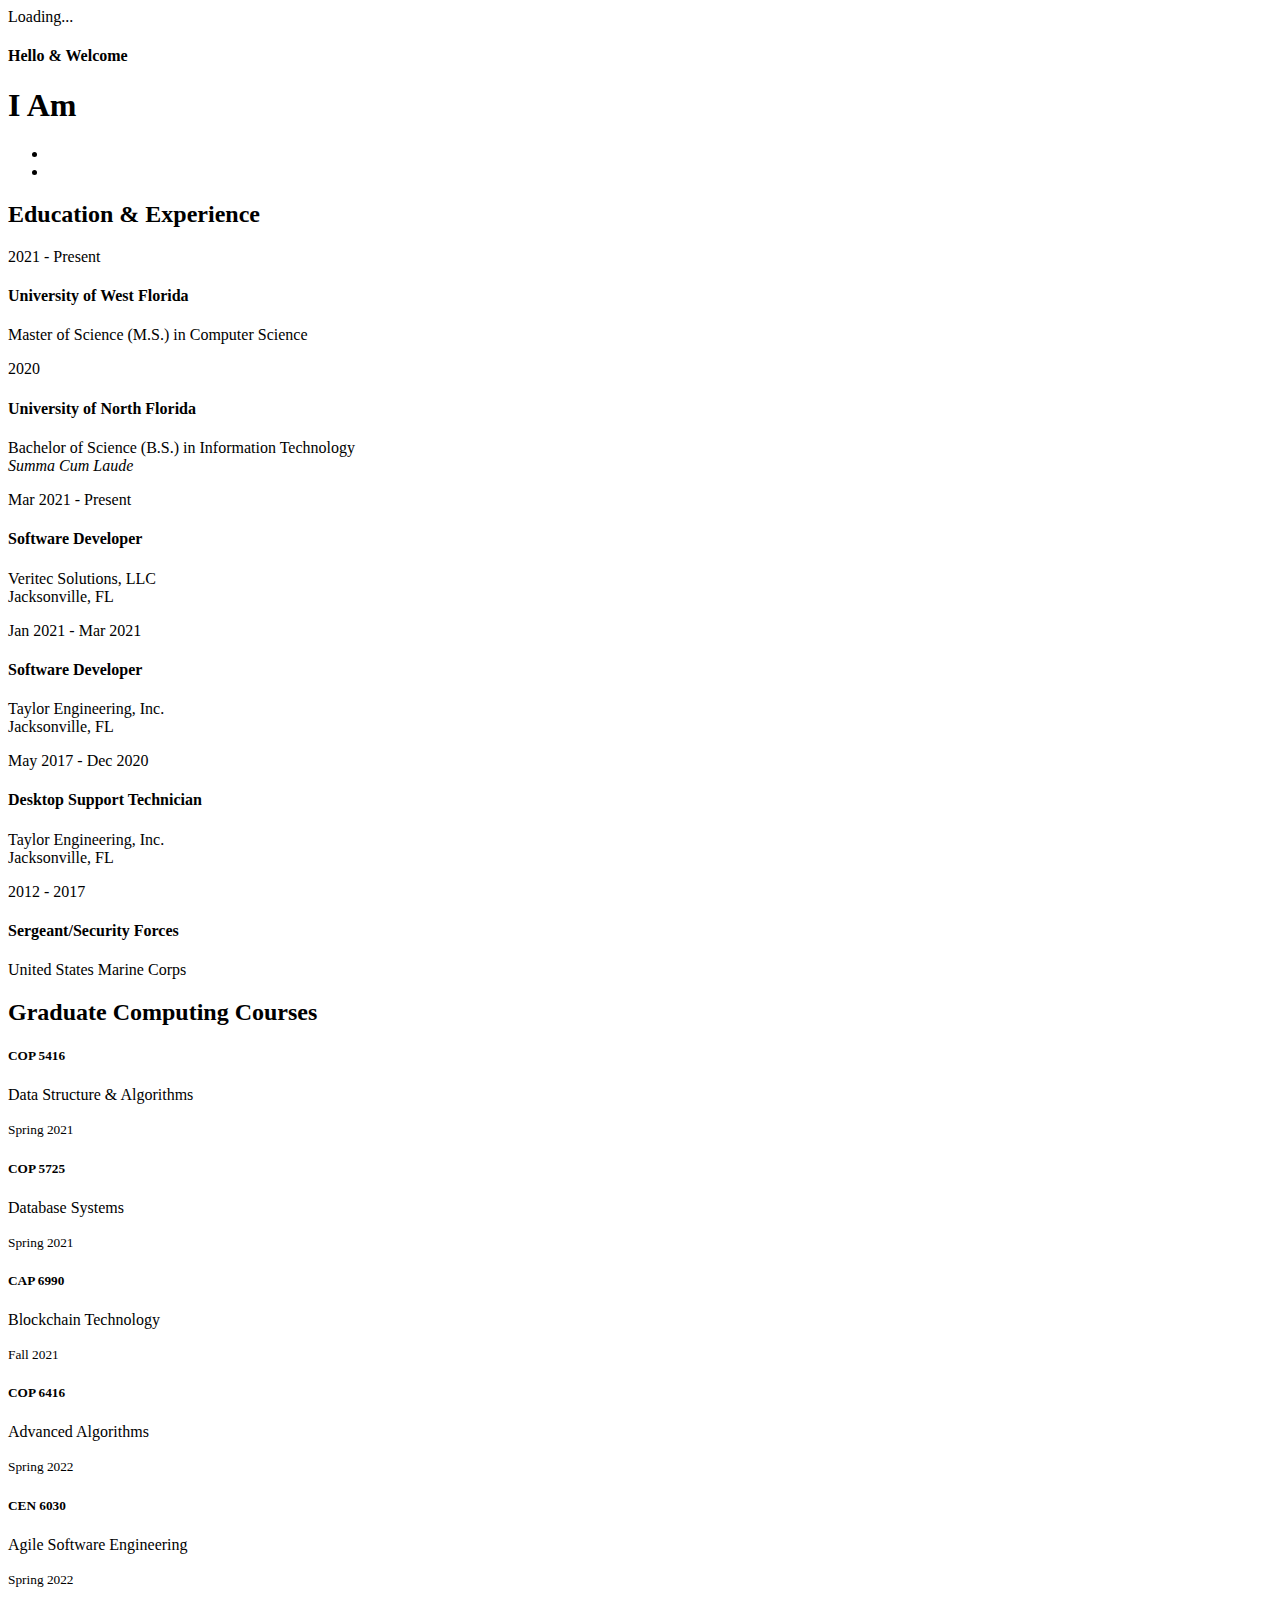
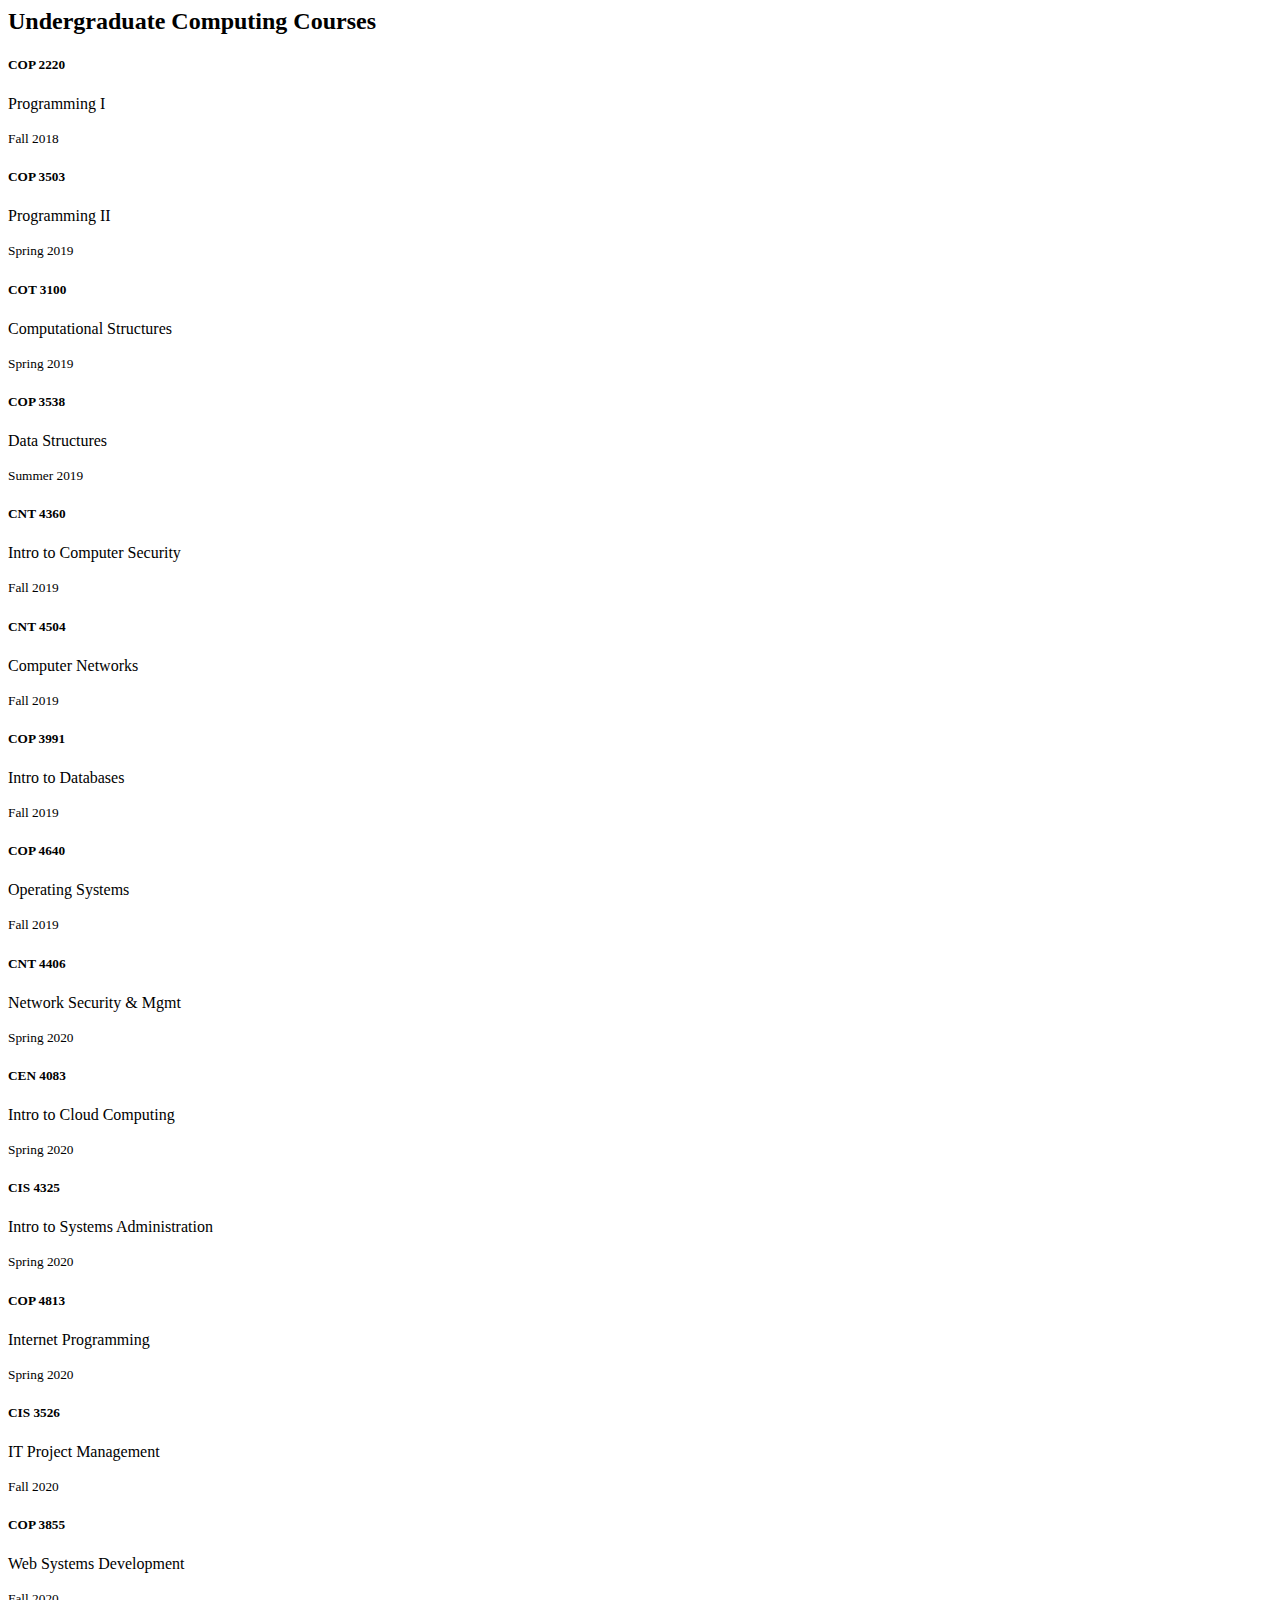
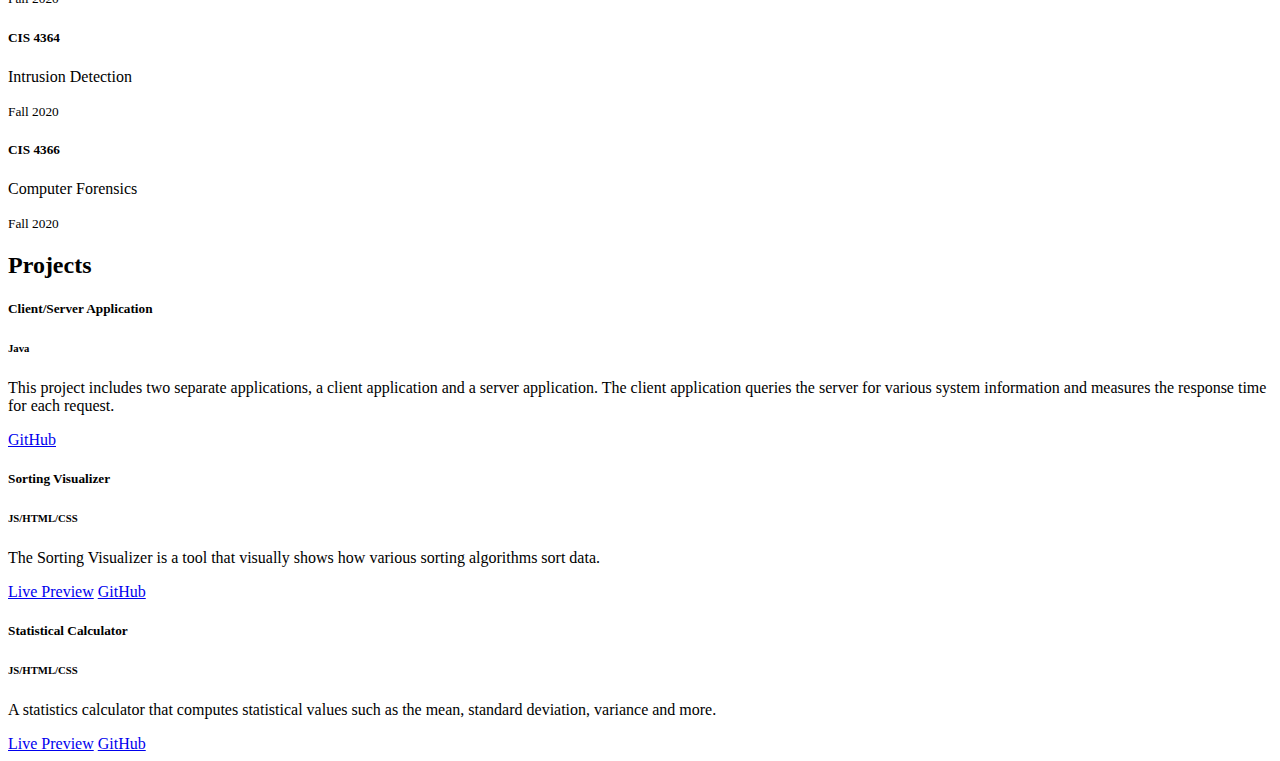
==== commit aa3e9255: "update courses" ====
--- a/index.html
+++ b/index.html
@@ -228,8 +228,8 @@
                 <div class="col-auto mb-3">
                     <div class="card text-center h-100" style="width: 15rem;">
                         <div class="card-body">
-                            <h5 class="card-title">CEN 6017</h5>
-                            <p class="card-text">Continuous Software Engineering</p>
+                            <h5 class="card-title">CEN 6030</h5>
+                            <p class="card-text">Agile Software Engineering</p>
                         </div>
                         <div class="card-footer"><small class="text-muted">Spring 2022</small></p>
                         </div>
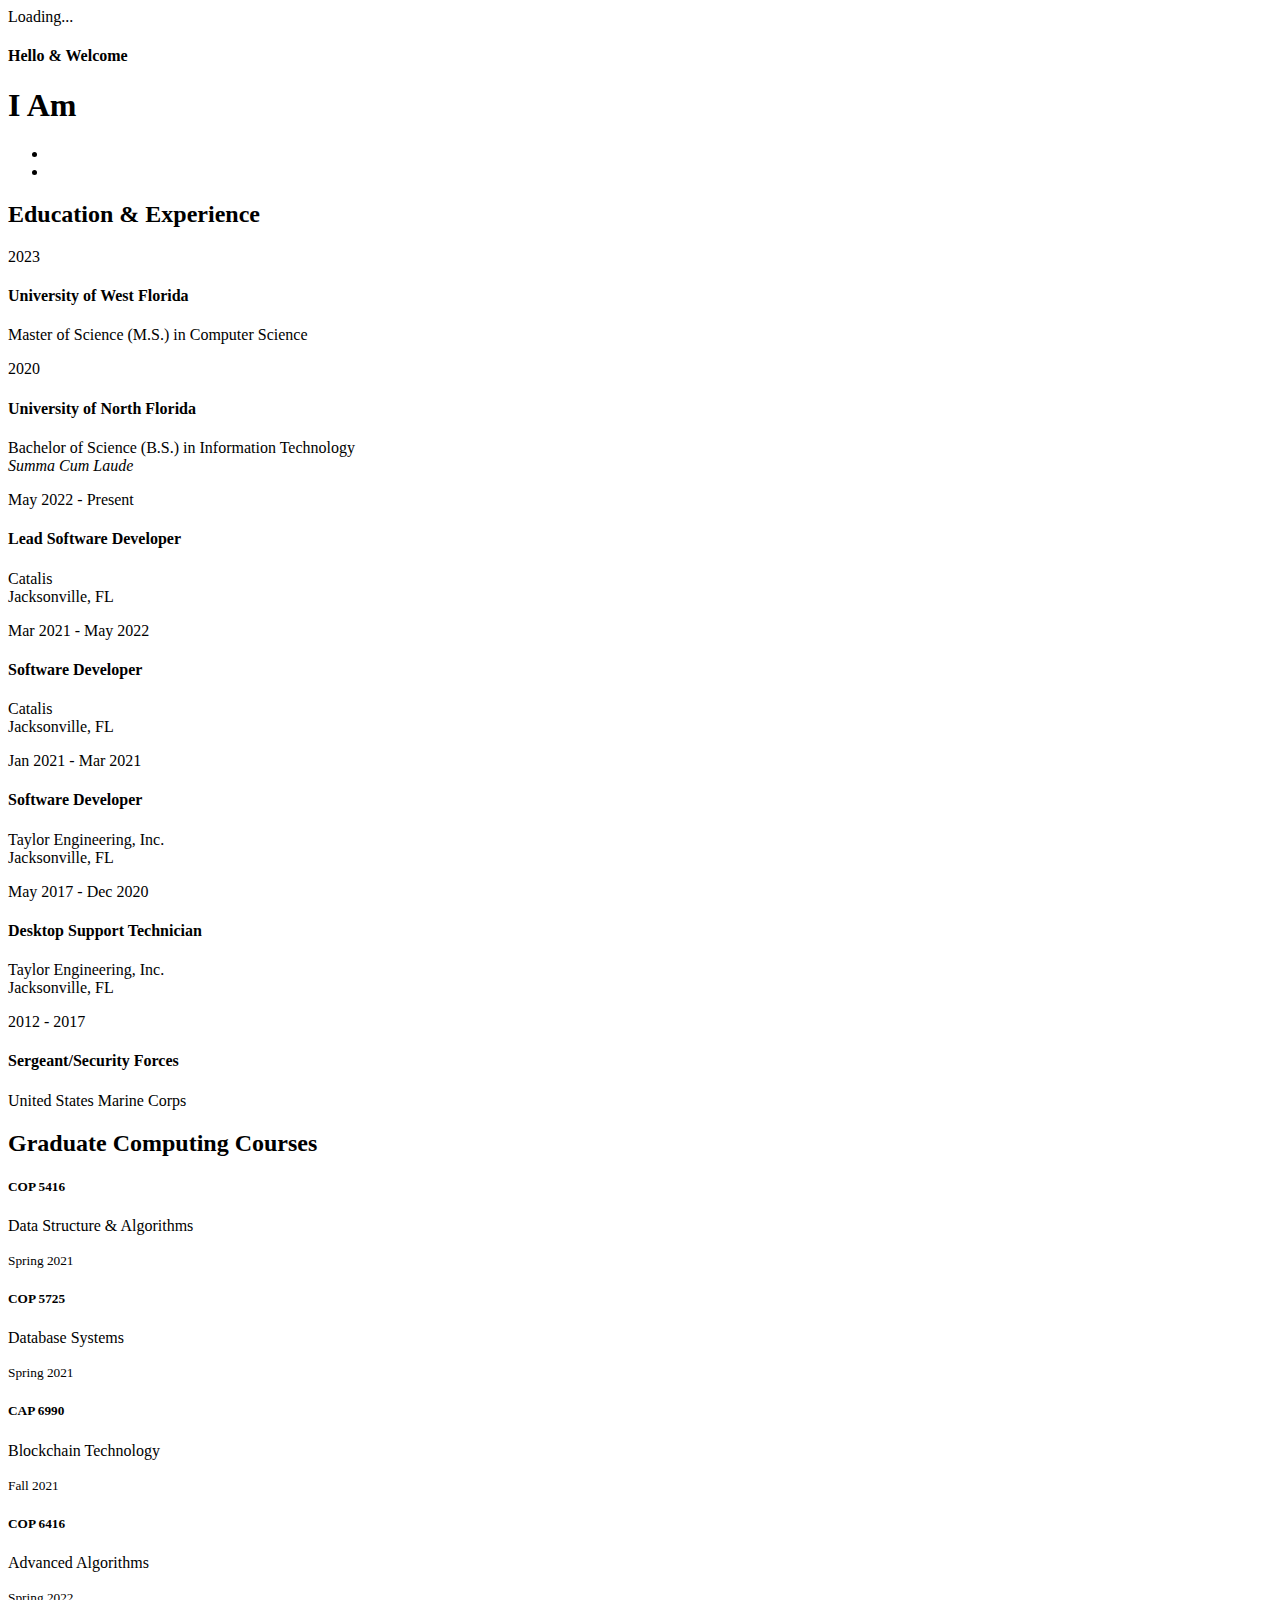
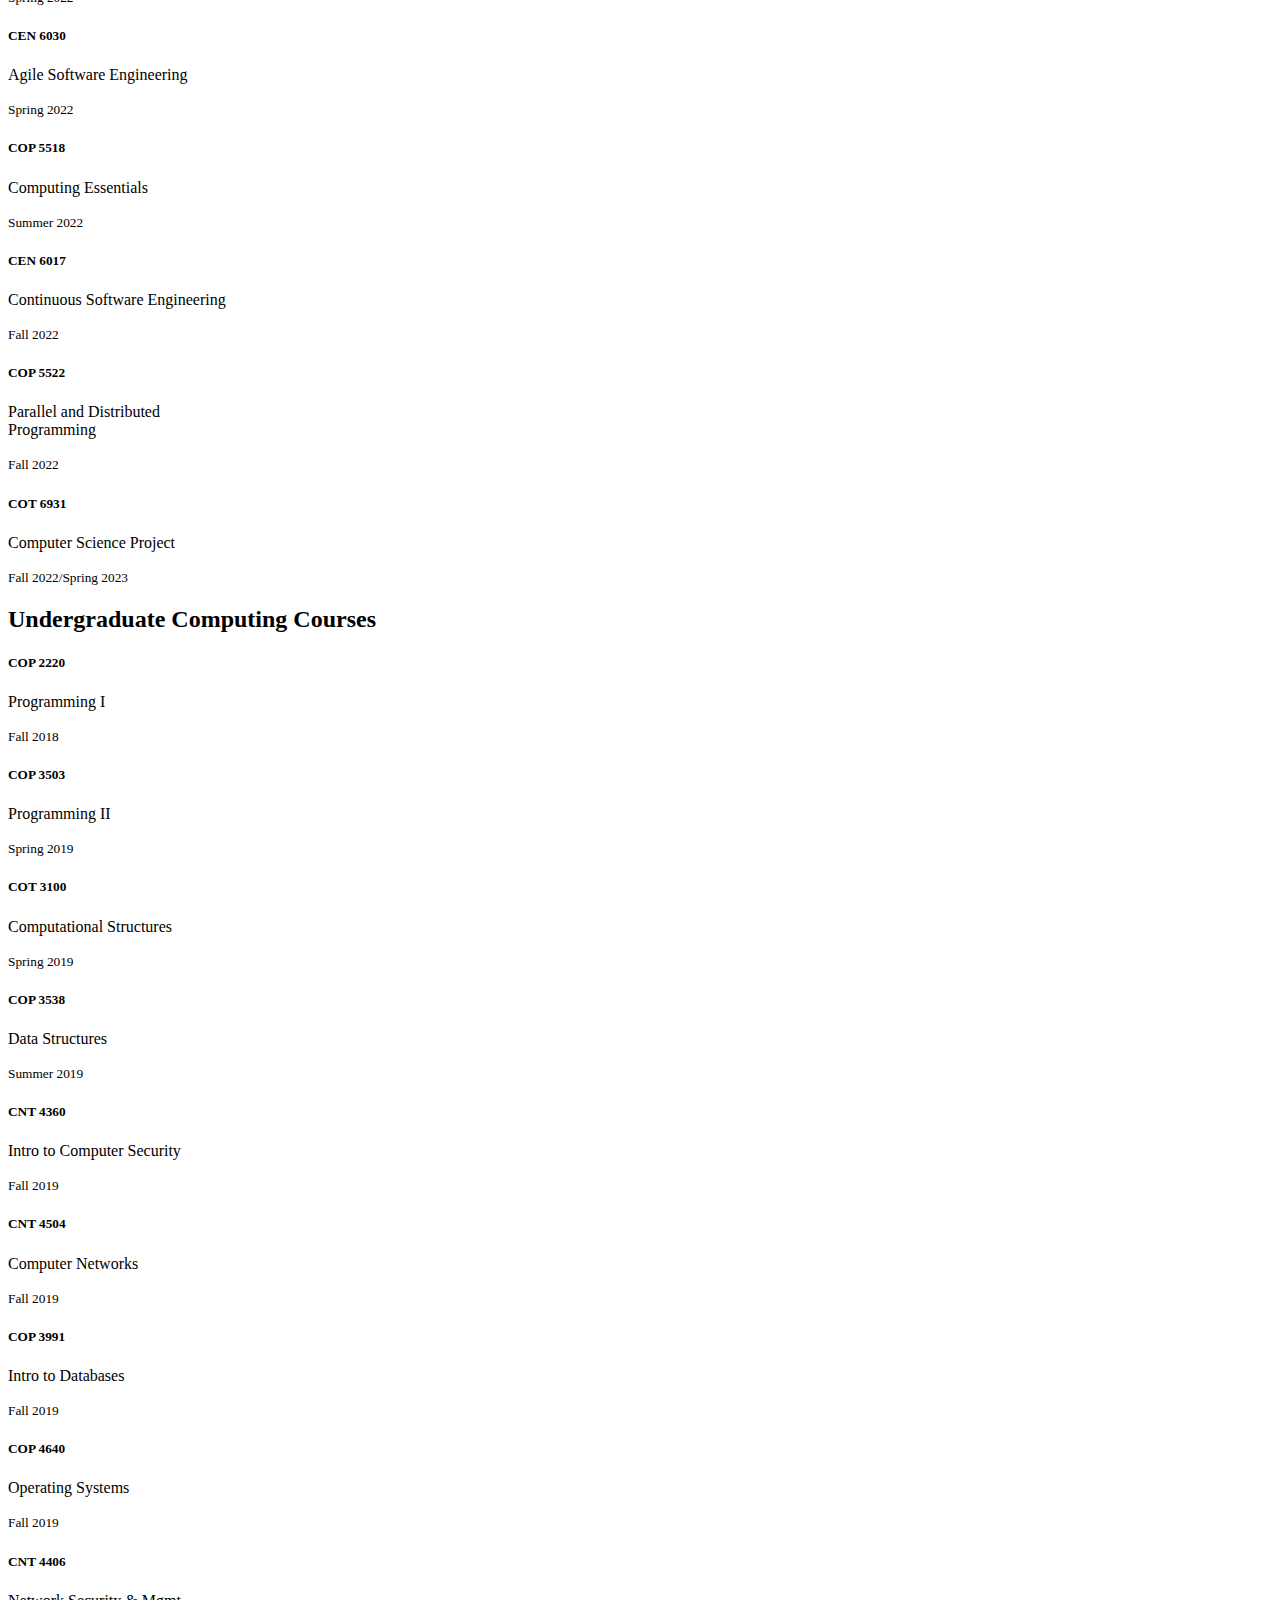
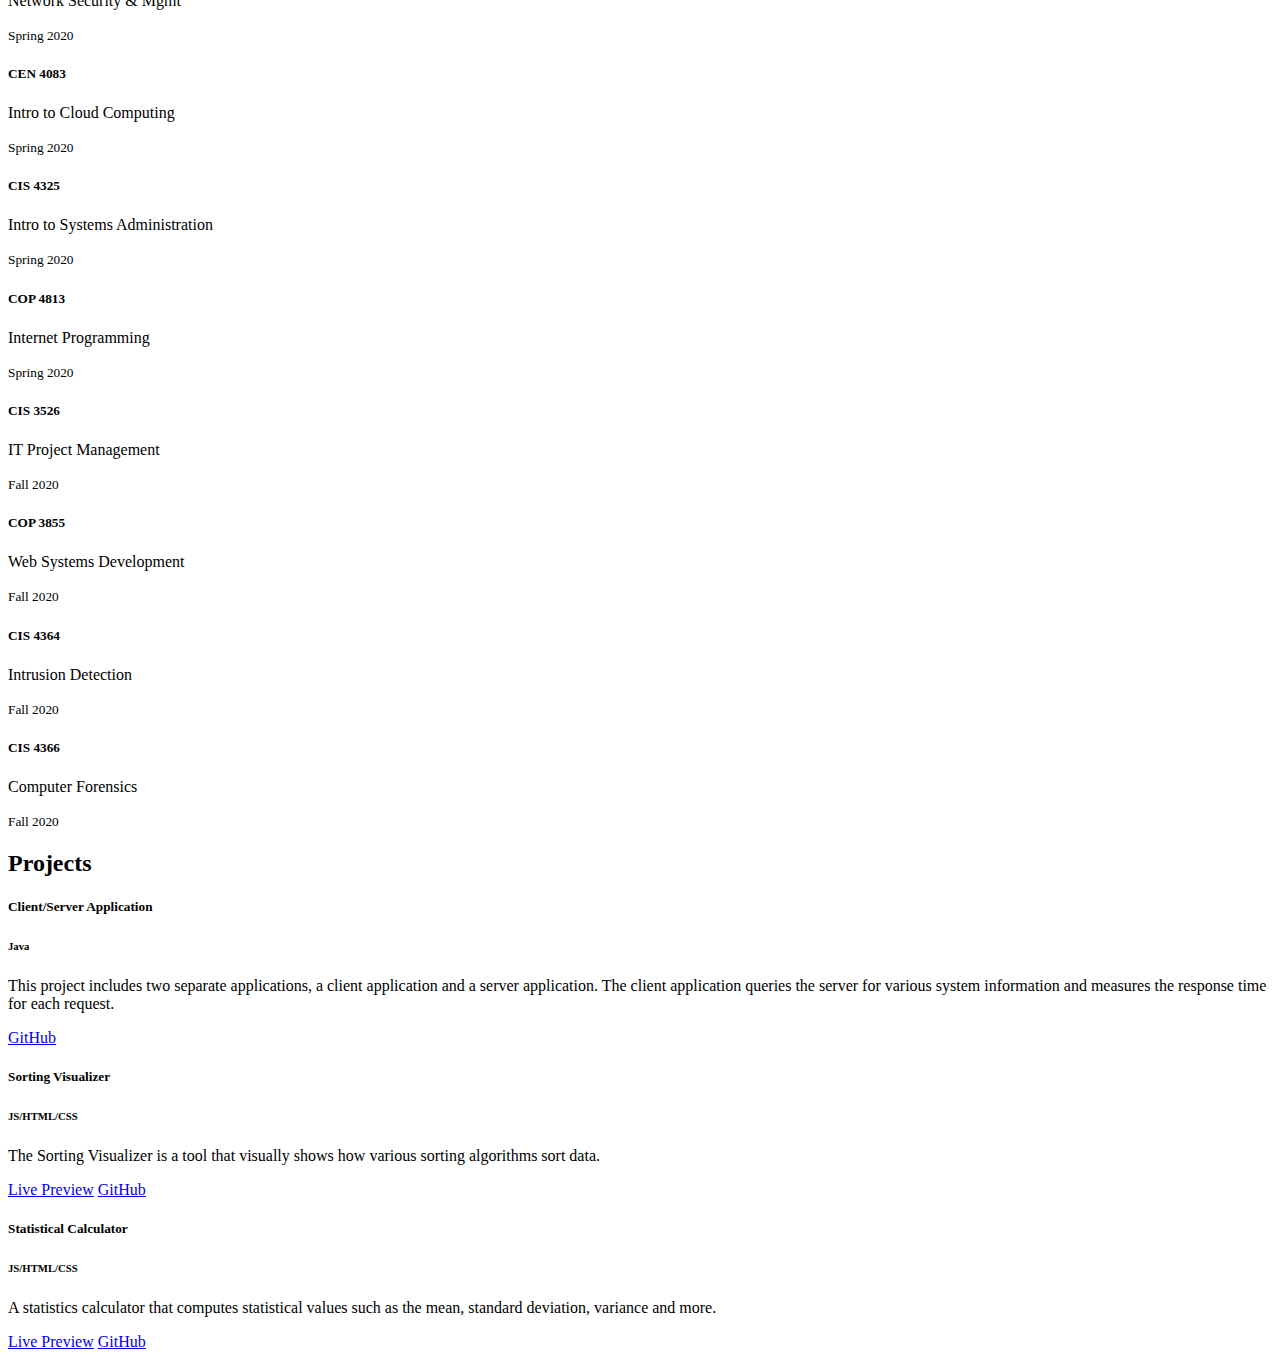
==== commit 597af76c: "Update index.html" ====
--- a/index.html
+++ b/index.html
@@ -41,7 +41,7 @@
                             <div class="text-white text-center">
                                 <h4>Hello & Welcome</h4>
                                 <h1 class="header_title mb-0 mt-1">I Am <span class="element font-weight-bold"
-                                        data-elements="Mike Whalen.,A Software Developer.,pursuing a M.S. in Computer Science degree."></span></h1>
+                                        data-elements="Mike Whalen.,A Software Developer.,A Product Development Manager.,pursuing a M.S. in Computer Science degree."></span></h1>
                                 <ul class="social_home list-unstyled text-center pt-4">
                                     <li class="list-inline-item"><a
                                             href="https://www.linkedin.com/in/mikewhaleniii" target="_blank"><i
@@ -78,8 +78,7 @@
                         <div class="cv_edu_exp_box mt-4">
                             <div class="row">
                                 <div class="col-lg-12">
-                                    <div class="cv_edu_exp_year font-weight-bold text-custom position-relative">2021 -
-                                        Present</div>
+                                    <div class="cv_edu_exp_year font-weight-bold text-custom position-relative">2023</div>
                                     <div class="cb_edu_exp_detail">
                                         <h4>University of West Florida</h4>
                                         <p class="cv_desc mb-0">Master of Science (M.S.) in Computer Science</p>
@@ -107,11 +106,24 @@
                         <div class="cv_edu_exp_box mt-4">
                             <div class="row">
                                 <div class="col-lg-12">
-                                    <div class="cv_edu_exp_year font-weight-bold text-custom position-relative">Mar 2021 -
+                                    <div class="cv_edu_exp_year font-weight-bold text-custom position-relative">May 2022 -
                                         Present</div>
                                     <div class="cb_edu_exp_detail">
+                                        <h4>Lead Software Developer</h4>
+                                        <p class="cv_desc mb-0">Catalis<br>Jacksonville, FL</p>
+                                    </div>
+                                </div>
+                            </div>
+                        </div>
+
+                        <div class="cv_edu_exp_box mt-4">
+                            <div class="row">
+                                <div class="col-lg-12">
+                                    <div class="cv_edu_exp_year font-weight-bold text-custom position-relative">Mar 2021 -
+                                        May 2022</div>
+                                    <div class="cb_edu_exp_detail">
                                         <h4>Software Developer</h4>
-                                        <p class="cv_desc mb-0">Veritec Solutions, LLC<br>Jacksonville, FL</p>
+                                        <p class="cv_desc mb-0">Catalis<br>Jacksonville, FL</p>
                                     </div>
                                 </div>
                             </div>
@@ -232,6 +244,50 @@
                             <p class="card-text">Agile Software Engineering</p>
                         </div>
                         <div class="card-footer"><small class="text-muted">Spring 2022</small></p>
+                        </div>
+                    </div>
+                </div>
+
+                <div class="col-auto mb-3">
+                    <div class="card text-center h-100" style="width: 15rem;">
+                        <div class="card-body">
+                            <h5 class="card-title">COP 5518</h5>
+                            <p class="card-text">Computing Essentials</p>
+                        </div>
+                        <div class="card-footer"><small class="text-muted">Summer 2022</small></p>
+                        </div>
+                    </div>
+                </div>
+
+                <div class="col-auto mb-3">
+                    <div class="card text-center h-100" style="width: 15rem;">
+                        <div class="card-body">
+                            <h5 class="card-title">CEN 6017</h5>
+                            <p class="card-text">Continuous Software Engineering</p>
+                        </div>
+                        <div class="card-footer"><small class="text-muted">Fall 2022</small></p>
+                        </div>
+                    </div>
+                </div>
+
+                <div class="col-auto mb-3">
+                    <div class="card text-center h-100" style="width: 15rem;">
+                        <div class="card-body">
+                            <h5 class="card-title">COP 5522</h5>
+                            <p class="card-text">Parallel and Distributed Programming</p>
+                        </div>
+                        <div class="card-footer"><small class="text-muted">Fall 2022</small></p>
+                        </div>
+                    </div>
+                </div>
+
+                <div class="col-auto mb-3">
+                    <div class="card text-center h-100" style="width: 15rem;">
+                        <div class="card-body">
+                            <h5 class="card-title">COT 6931</h5>
+                            <p class="card-text">Computer Science Project</p>
+                        </div>
+                        <div class="card-footer"><small class="text-muted">Fall 2022/Spring 2023</small></p>
                         </div>
                     </div>
                 </div>
@@ -558,4 +614,4 @@
     </script>
 </body>
 
-</html>+</html>
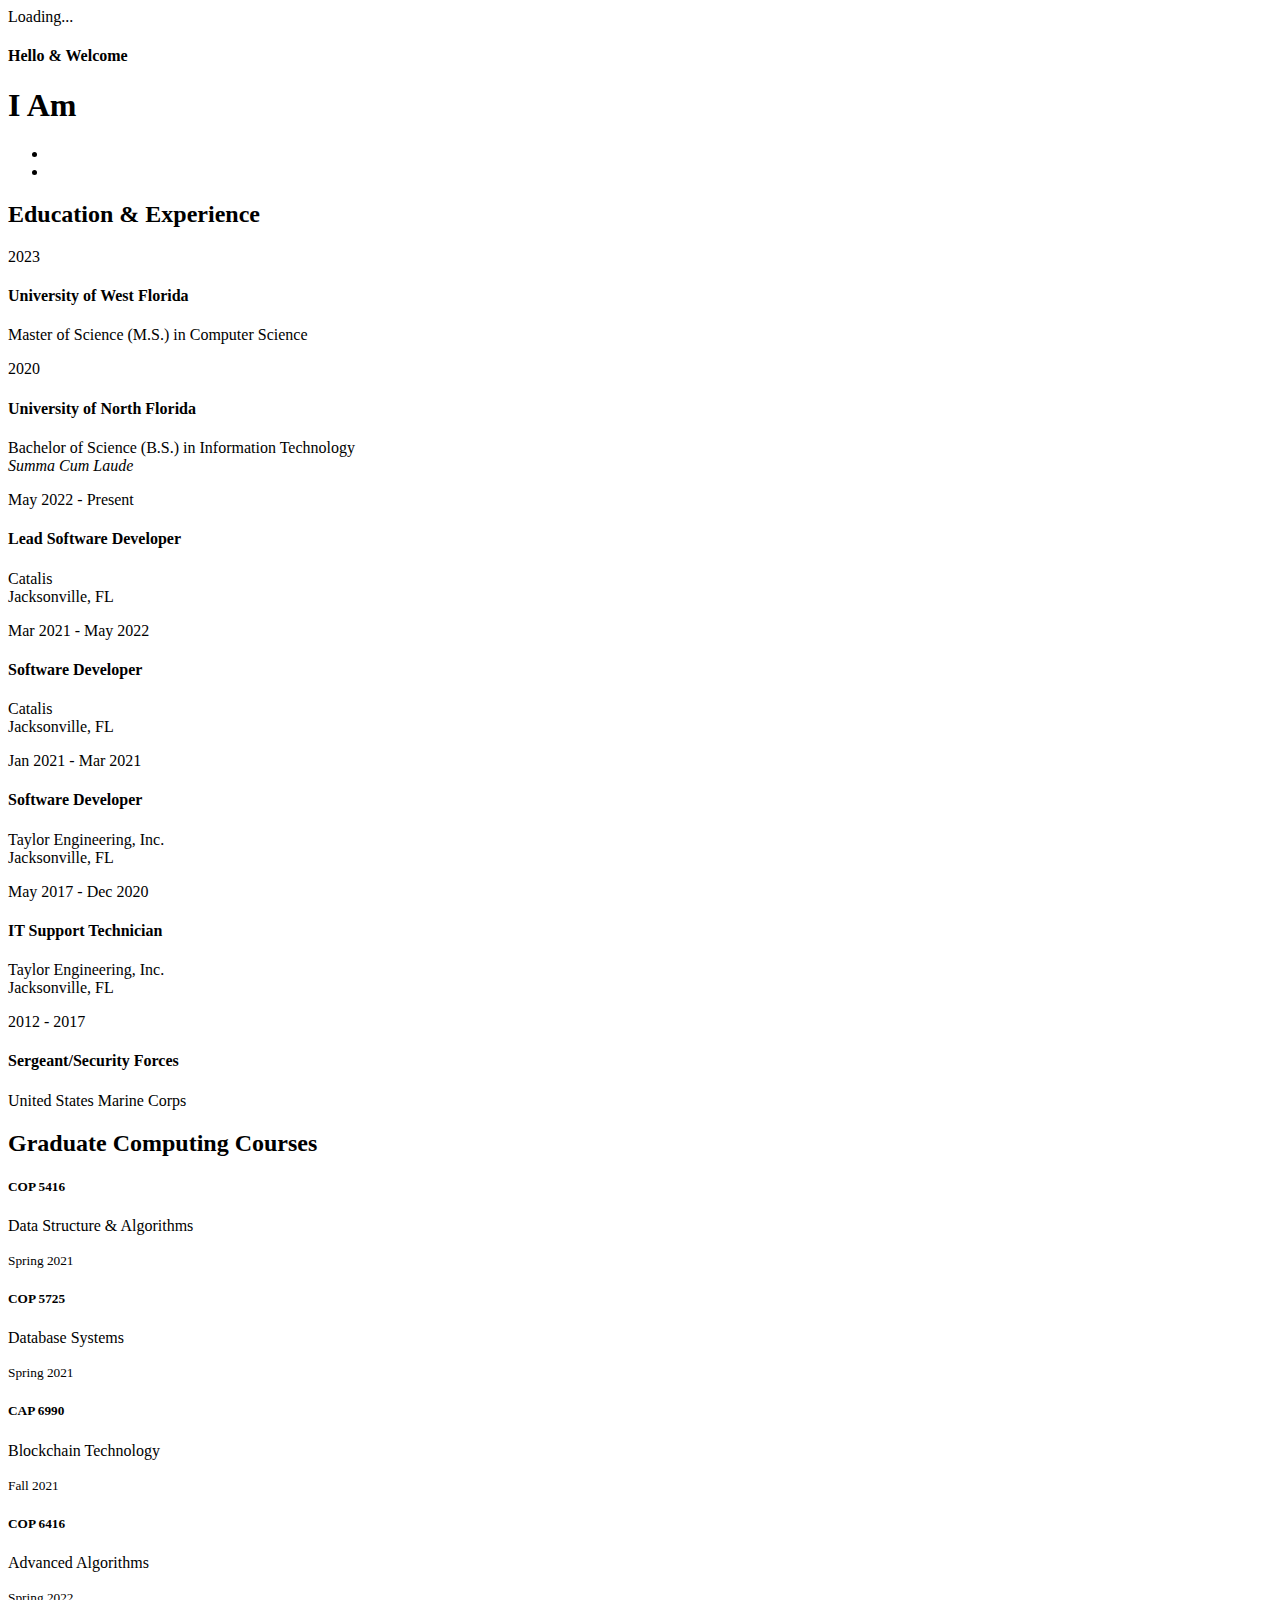
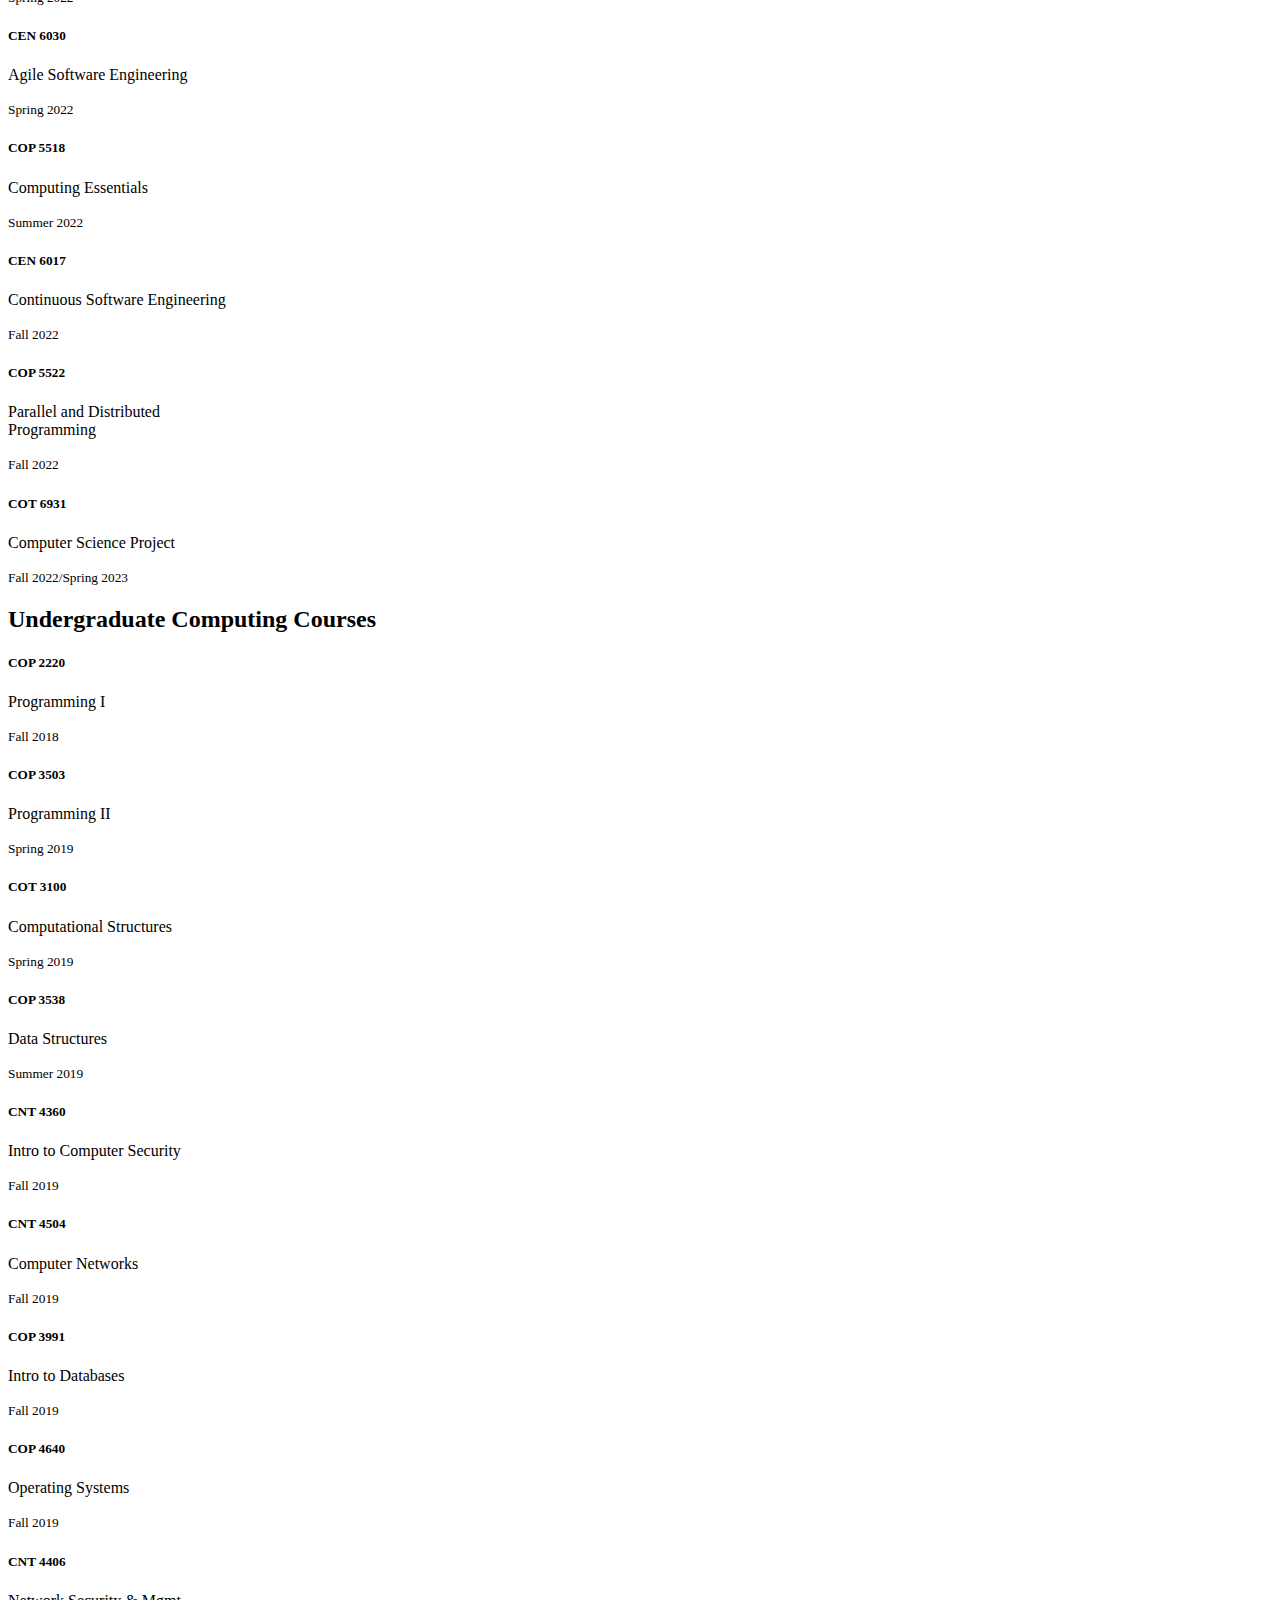
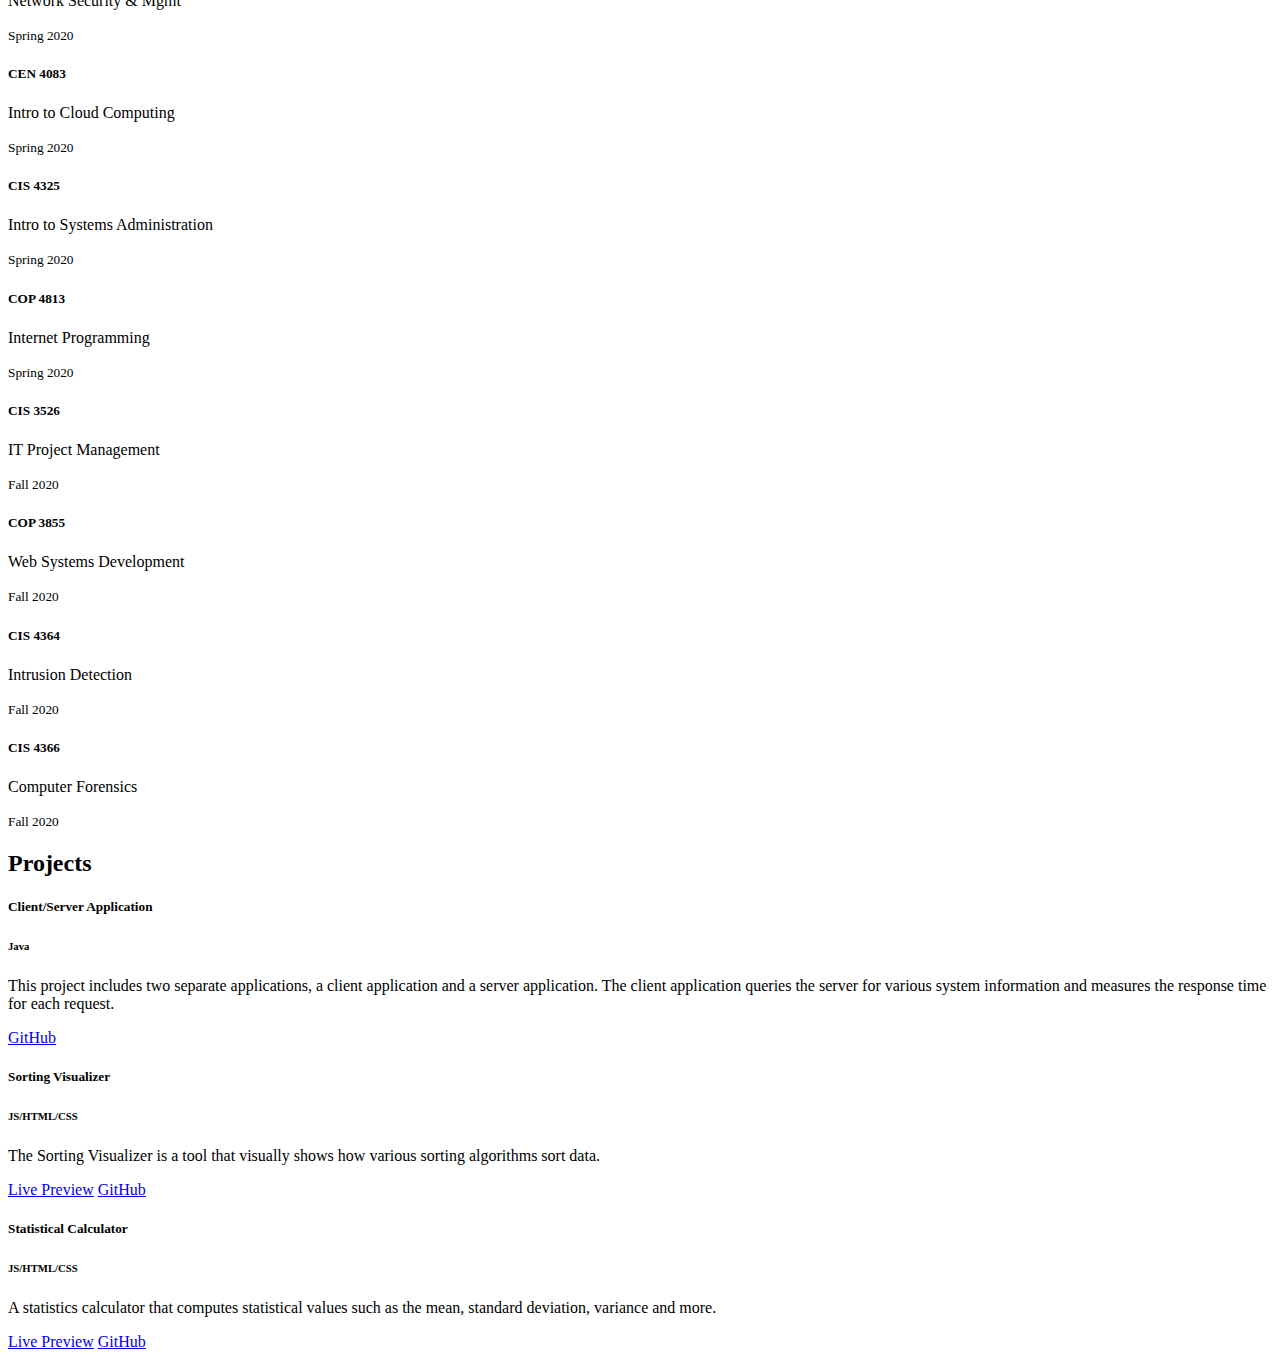
==== commit d0c342d4: "Update index.html" ====
--- a/index.html
+++ b/index.html
@@ -148,7 +148,7 @@
                                     <div class="cv_edu_exp_year font-weight-bold text-custom position-relative">May 2017 -
                                         Dec 2020</div>
                                     <div class="cb_edu_exp_detail">
-                                        <h4>Desktop Support Technician</h4>
+                                        <h4>IT Support Technician</h4>
                                         <p class="cv_desc mb-0">Taylor Engineering, Inc.<br>Jacksonville, FL</p>
                                     </div>
                                 </div>
